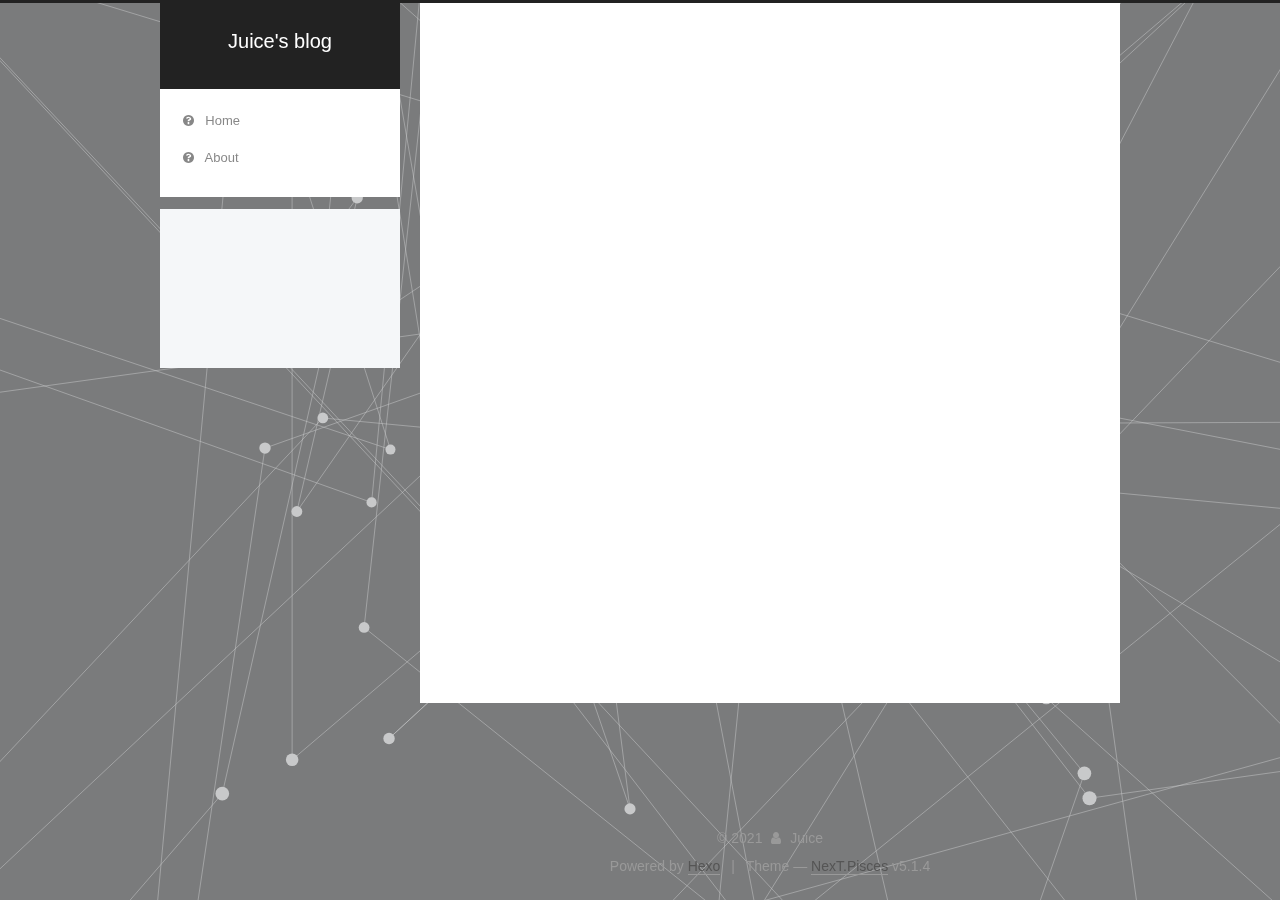
==== about/index.html @ dbc2d4f8 "Site updated: 2021-07-29 16:13:06" ====
<!DOCTYPE html>



  


<html class="theme-next pisces use-motion" lang="zh-CN">
<head>
  <meta charset="UTF-8"/>
<meta http-equiv="X-UA-Compatible" content="IE=edge" />
<meta name="viewport" content="width=device-width, initial-scale=1, maximum-scale=1"/>
<meta name="theme-color" content="#222">









<meta http-equiv="Cache-Control" content="no-transform" />
<meta http-equiv="Cache-Control" content="no-siteapp" />
















  
  
  <link href="/lib/fancybox/source/jquery.fancybox.css?v=2.1.5" rel="stylesheet" type="text/css" />







<link href="/lib/font-awesome/css/font-awesome.min.css?v=4.6.2" rel="stylesheet" type="text/css" />

<link href="/css/main.css?v=5.1.4" rel="stylesheet" type="text/css" />


  <link rel="apple-touch-icon" sizes="180x180" href="/images/apple-touch-icon-next.png?v=5.1.4">


  <link rel="icon" type="image/png" sizes="32x32" href="/images/favicon-32x32-next.png?v=5.1.4">


  <link rel="icon" type="image/png" sizes="16x16" href="/images/favicon-16x16-next.png?v=5.1.4">


  <link rel="mask-icon" href="/images/a.png?v=5.1.4" color="#222">





  <meta name="keywords" content="Hexo, NexT" />










<meta property="og:type" content="website">
<meta property="og:title" content="about">
<meta property="og:url" content="https://juicesyo.github.io/about/index.html">
<meta property="og:site_name" content="Juice&#39;s blog">
<meta property="og:locale" content="zh_CN">
<meta property="article:published_time" content="2021-07-29T08:11:57.000Z">
<meta property="article:modified_time" content="2021-07-29T08:11:57.492Z">
<meta property="article:author" content="Juice">
<meta name="twitter:card" content="summary">



<script type="text/javascript" id="hexo.configurations">
  var NexT = window.NexT || {};
  var CONFIG = {
    root: '',
    scheme: 'Pisces',
    version: '5.1.4',
    sidebar: {"position":"left","display":"post","offset":12,"b2t":false,"scrollpercent":false,"onmobile":false},
    fancybox: true,
    tabs: true,
    motion: {"enable":true,"async":false,"transition":{"post_block":"fadeIn","post_header":"slideDownIn","post_body":"slideDownIn","coll_header":"slideLeftIn","sidebar":"slideUpIn"}},
    duoshuo: {
      userId: '0',
      author: 'Author'
    },
    algolia: {
      applicationID: '',
      apiKey: '',
      indexName: '',
      hits: {"per_page":10},
      labels: {"input_placeholder":"Search for Posts","hits_empty":"We didn't find any results for the search: ${query}","hits_stats":"${hits} results found in ${time} ms"}
    }
  };
</script>



  <link rel="canonical" href="https://Juicesyo.github.io/about/"/>





  <title>about | Juice's blog</title>
  








<meta name="generator" content="Hexo 5.4.0"></head>

<body itemscope itemtype="http://schema.org/WebPage" lang="zh-CN">

  
  
    
  

  <div class="container sidebar-position-left page-post-detail">
    <div class="headband"></div>

    <header id="header" class="header" itemscope itemtype="http://schema.org/WPHeader">
      <div class="header-inner"><div class="site-brand-wrapper">
  <div class="site-meta ">
    

    <div class="custom-logo-site-title">
      <a href="/"  class="brand" rel="start">
        <span class="logo-line-before"><i></i></span>
        <span class="site-title">Juice's blog</span>
        <span class="logo-line-after"><i></i></span>
      </a>
    </div>
      
        <p class="site-subtitle"></p>
      
  </div>

  <div class="site-nav-toggle">
    <button>
      <span class="btn-bar"></span>
      <span class="btn-bar"></span>
      <span class="btn-bar"></span>
    </button>
  </div>
</div>

<nav class="site-nav">
  

  
    <ul id="menu" class="menu">
      
        
        <li class="menu-item menu-item-home">
          <a href="/" rel="section">
            
              <i class="menu-item-icon fa fa-fw fa-question-circle"></i> <br />
            
            Home
          </a>
        </li>
      
        
        <li class="menu-item menu-item-about">
          <a href="/about/" rel="section">
            
              <i class="menu-item-icon fa fa-fw fa-question-circle"></i> <br />
            
            About
          </a>
        </li>
      

      
    </ul>
  

  
</nav>



 </div>
    </header>

    <main id="main" class="main">
      <div class="main-inner">
        <div class="content-wrap">
          <div id="content" class="content">
            

  <div id="posts" class="posts-expand">
    
    
    
    <div class="post-block page">
      <header class="post-header">

	<h1 class="post-title" itemprop="name headline">about</h1>



</header>

      
      
      
      <div class="post-body">
        
        
          
        
      </div>
      
      
      
    </div>
    
    
    
  </div>


          </div>
          


          

  



        </div>
        
          
  
  <div class="sidebar-toggle">
    <div class="sidebar-toggle-line-wrap">
      <span class="sidebar-toggle-line sidebar-toggle-line-first"></span>
      <span class="sidebar-toggle-line sidebar-toggle-line-middle"></span>
      <span class="sidebar-toggle-line sidebar-toggle-line-last"></span>
    </div>
  </div>

  <aside id="sidebar" class="sidebar">
    
    <div class="sidebar-inner">

      

      

      <section class="site-overview-wrap sidebar-panel sidebar-panel-active">
        <div class="site-overview">
          <div class="site-author motion-element" itemprop="author" itemscope itemtype="http://schema.org/Person">
            
              <img class="site-author-image" itemprop="image"
                src="https://sdn.geekzu.org/avatar/91c33379341ba9c01e222bb5d0f9d7d6"
                alt="" />
            
              <p class="site-author-name" itemprop="name"></p>
              <p class="site-description motion-element" itemprop="description"></p>
          </div>

          <nav class="site-state motion-element">

            
              <div class="site-state-item site-state-posts">
              
                <a href="/archives">
              
                  <span class="site-state-item-count">2</span>
                  <span class="site-state-item-name">posts</span>
                </a>
              </div>
            

            

            
              
              
              <div class="site-state-item site-state-tags">
                
                  <span class="site-state-item-count">1</span>
                  <span class="site-state-item-name">tags</span>
                
              </div>
            

          </nav>

          

          
            <div class="links-of-author motion-element">
                
                  <span class="links-of-author-item">
                    <a href="https://github.com/Juicesyo" target="_blank" title="GitHub">
                      
                        <i class="fa fa-fw fa-github"></i>GitHub</a>
                  </span>
                
                  <span class="links-of-author-item">
                    <a href="mailto:315294716@qq.com" target="_blank" title="E-Mail">
                      
                        <i class="fa fa-fw fa-envelope"></i>E-Mail</a>
                  </span>
                
            </div>
          

          
          

          
          

          

        </div>
      </section>

      

      

    </div>
  </aside>


        
      </div>
    </main>

    <footer id="footer" class="footer">
      <div class="footer-inner">
        <div class="copyright">&copy; <span itemprop="copyrightYear">2021</span>
  <span class="with-love">
    <i class="fa fa-user"></i>
  </span>
  <span class="author" itemprop="copyrightHolder">Juice</span>

  
</div>


  <div class="powered-by">Powered by <a class="theme-link" target="_blank" href="https://hexo.io">Hexo</a></div>



  <span class="post-meta-divider">|</span>



  <div class="theme-info">Theme &mdash; <a class="theme-link" target="_blank" href="https://github.com/iissnan/hexo-theme-next">NexT.Pisces</a> v5.1.4</div>




        







        
      </div>
    </footer>

    
      <div class="back-to-top">
        <i class="fa fa-arrow-up"></i>
        
      </div>
    

    

  </div>

  

<script type="text/javascript">
  if (Object.prototype.toString.call(window.Promise) !== '[object Function]') {
    window.Promise = null;
  }
</script>









  






  
  







  
  
    <script type="text/javascript" src="/lib/jquery/index.js?v=2.1.3"></script>
  

  
  
    <script type="text/javascript" src="/lib/fastclick/lib/fastclick.min.js?v=1.0.6"></script>
  

  
  
    <script type="text/javascript" src="/lib/jquery_lazyload/jquery.lazyload.js?v=1.9.7"></script>
  

  
  
    <script type="text/javascript" src="/lib/velocity/velocity.min.js?v=1.2.1"></script>
  

  
  
    <script type="text/javascript" src="/lib/velocity/velocity.ui.min.js?v=1.2.1"></script>
  

  
  
    <script type="text/javascript" src="/lib/fancybox/source/jquery.fancybox.pack.js?v=2.1.5"></script>
  

  
  
    <script type="text/javascript" src="/lib/three/three.min.js"></script>
  

  
  
    <script type="text/javascript" src="/lib/three/canvas_lines.min.js"></script>
  


  


  <script type="text/javascript" src="/js/src/utils.js?v=5.1.4"></script>

  <script type="text/javascript" src="/js/src/motion.js?v=5.1.4"></script>



  
  


  <script type="text/javascript" src="/js/src/affix.js?v=5.1.4"></script>

  <script type="text/javascript" src="/js/src/schemes/pisces.js?v=5.1.4"></script>



  
  <script type="text/javascript" src="/js/src/scrollspy.js?v=5.1.4"></script>
<script type="text/javascript" src="/js/src/post-details.js?v=5.1.4"></script>



  


  <script type="text/javascript" src="/js/src/bootstrap.js?v=5.1.4"></script>



  


  




	





  





  












  





  

  

  

  
  

  

  

  

</body>
</html>
---- css/main.css ----
/* normalize.css v3.0.2 | MIT License | git.io/normalize */
html {
  font-family: sans-serif; /* 1 */
  -ms-text-size-adjust: 100%; /* 2 */
  -webkit-text-size-adjust: 100%; /* 2 */
}
body {
  margin: 0;
}
article,
aside,
details,
figcaption,
figure,
footer,
header,
hgroup,
main,
menu,
nav,
section,
summary {
  display: block;
}
audio,
canvas,
progress,
video {
  display: inline-block; /* 1 */
  vertical-align: baseline; /* 2 */
}
audio:not([controls]) {
  display: none;
  height: 0;
}
[hidden],
template {
  display: none;
}
a {
  background-color: transparent;
}
a:active,
a:hover {
  outline: 0;
}
abbr[title] {
  border-bottom: 1px dotted;
}
b,
strong {
  font-weight: bold;
}
dfn {
  font-style: italic;
}
h1 {
  font-size: 2em;
  margin: 0.67em 0;
}
mark {
  background: #ff0;
  color: #000;
}
small {
  font-size: 80%;
}
sub,
sup {
  font-size: 75%;
  line-height: 0;
  position: relative;
  vertical-align: baseline;
}
sup {
  top: -0.5em;
}
sub {
  bottom: -0.25em;
}
img {
  border: 0;
}
svg:not(:root) {
  overflow: hidden;
}
figure {
  margin: 1em 40px;
}
hr {
  -moz-box-sizing: content-box;
  box-sizing: content-box;
  height: 0;
}
pre {
  overflow: auto;
}
code,
kbd,
pre,
samp {
  font-family: monospace, monospace;
  font-size: 1em;
}
button,
input,
optgroup,
select,
textarea {
  color: inherit; /* 1 */
  font: inherit; /* 2 */
  margin: 0; /* 3 */
}
button {
  overflow: visible;
}
button,
select {
  text-transform: none;
}
button,
html input[type="button"],
input[type="reset"],
input[type="submit"] {
  -webkit-appearance: button; /* 2 */
  cursor: pointer; /* 3 */
}
button[disabled],
html input[disabled] {
  cursor: default;
}
button::-moz-focus-inner,
input::-moz-focus-inner {
  border: 0;
  padding: 0;
}
input {
  line-height: normal;
}
input[type="checkbox"],
input[type="radio"] {
  box-sizing: border-box; /* 1 */
  padding: 0; /* 2 */
}
input[type="number"]::-webkit-inner-spin-button,
input[type="number"]::-webkit-outer-spin-button {
  height: auto;
}
input[type="search"] {
  -webkit-appearance: textfield; /* 1 */
  -moz-box-sizing: content-box;
  -webkit-box-sizing: content-box; /* 2 */
  box-sizing: content-box;
}
input[type="search"]::-webkit-search-cancel-button,
input[type="search"]::-webkit-search-decoration {
  -webkit-appearance: none;
}
fieldset {
  border: 1px solid #c0c0c0;
  margin: 0 2px;
  padding: 0.35em 0.625em 0.75em;
}
legend {
  border: 0; /* 1 */
  padding: 0; /* 2 */
}
textarea {
  overflow: auto;
}
optgroup {
  font-weight: bold;
}
table {
  border-collapse: collapse;
  border-spacing: 0;
}
td,
th {
  padding: 0;
}
::selection {
  background: #262a30;
  color: #fff;
}
body {
  position: relative;
  font-family: 'Lato', "PingFang SC", "Microsoft YaHei", sans-serif;
  font-size: 14px;
  line-height: 2;
  color: #555;
  background: #f5f7f9;
}
@media (max-width: 767px) {
  body {
    padding-right: 0 !important;
  }
}
@media (min-width: 768px) and (max-width: 991px) {
  body {
    padding-right: 0 !important;
  }
}
@media (min-width: 1600px) {
  body {
    font-size: 16px;
  }
}
h1,
h2,
h3,
h4,
h5,
h6 {
  margin: 0;
  padding: 0;
  font-weight: bold;
  line-height: 1.5;
  font-family: 'Lato', "PingFang SC", "Microsoft YaHei", sans-serif;
}
h2,
h3,
h4,
h5,
h6 {
  margin: 20px 0 15px;
}
h1 {
  font-size: 22px;
}
@media (max-width: 767px) {
  h1 {
    font-size: 18px;
  }
}
h2 {
  font-size: 20px;
}
@media (max-width: 767px) {
  h2 {
    font-size: 16px;
  }
}
h3 {
  font-size: 18px;
}
@media (max-width: 767px) {
  h3 {
    font-size: 14px;
  }
}
h4 {
  font-size: 16px;
}
@media (max-width: 767px) {
  h4 {
    font-size: 12px;
  }
}
h5 {
  font-size: 14px;
}
@media (max-width: 767px) {
  h5 {
    font-size: 10px;
  }
}
h6 {
  font-size: 12px;
}
@media (max-width: 767px) {
  h6 {
    font-size: 8px;
  }
}
p {
  margin: 0 0 20px 0;
}
a {
  color: #555;
  text-decoration: none;
  outline: none;
  border-bottom: 1px solid #999;
  word-wrap: break-word;
}
a:hover {
  color: #222;
  border-bottom-color: #222;
}
blockquote {
  margin: 0;
  padding: 0;
}
img {
  display: block;
  margin: auto;
  max-width: 100%;
  height: auto;
}
hr {
  margin: 40px 0;
  height: 3px;
  border: none;
  background-color: #ddd;
  background-image: repeating-linear-gradient(-45deg, #fff, #fff 4px, transparent 4px, transparent 8px);
}
blockquote {
  padding: 0 15px;
  color: #666;
  border-left: 4px solid #ddd;
}
blockquote cite::before {
  content: "-";
  padding: 0 5px;
}
dt {
  font-weight: 700;
}
dd {
  margin: 0;
  padding: 0;
}
kbd {
  border: 1px solid #ccc;
  border-radius: 0.2em;
  box-shadow: 0.1em 0.1em 0.2em rgba(0,0,0,0.1);
  background-color: #f9f9f9;
  font-family: inherit;
  background-image: -webkit-linear-gradient(top, #eee, #fff, #eee);
  padding: 0.1em 0.3em;
  white-space: nowrap;
}
.text-left {
  text-align: left;
}
.text-center {
  text-align: center;
}
.text-right {
  text-align: right;
}
.text-justify {
  text-align: justify;
}
.text-nowrap {
  white-space: nowrap;
}
.text-lowercase {
  text-transform: lowercase;
}
.text-uppercase {
  text-transform: uppercase;
}
.text-capitalize {
  text-transform: capitalize;
}
.center-block {
  display: block;
  margin-left: auto;
  margin-right: auto;
}
.clearfix:before,
.clearfix:after {
  content: " ";
  display: table;
}
.clearfix:after {
  clear: both;
}
.pullquote {
  width: 45%;
}
.pullquote.left {
  float: left;
  margin-left: 5px;
  margin-right: 10px;
}
.pullquote.right {
  float: right;
  margin-left: 10px;
  margin-right: 5px;
}
.affix.affix.affix {
  position: fixed;
}
.translation {
  margin-top: -20px;
  font-size: 14px;
  color: #999;
}
.scrollbar-measure {
  width: 100px;
  height: 100px;
  overflow: scroll;
  position: absolute;
  top: -9999px;
}
.use-motion .motion-element {
  opacity: 0;
}
table {
  margin: 20px 0;
  width: 100%;
  border-collapse: collapse;
  border-spacing: 0;
  border: 1px solid #ddd;
  font-size: 14px;
  table-layout: fixed;
  word-wrap: break-all;
}
table>tbody>tr:nth-of-type(odd) {
  background-color: #f9f9f9;
}
table>tbody>tr:hover {
  background-color: #f5f5f5;
}
caption,
th,
td {
  padding: 8px;
  text-align: left;
  vertical-align: middle;
  font-weight: normal;
}
th,
td {
  border-bottom: 3px solid #ddd;
  border-right: 1px solid #eee;
}
th {
  padding-bottom: 10px;
  font-weight: 700;
}
td {
  border-bottom-width: 1px;
}
html,
body {
  height: 100%;
}
.container {
  position: relative;
  min-height: 100%;
}
.header-inner {
  margin: 0 auto;
  padding: 100px 0 70px;
  width: 700px;
}
@media (min-width: 1600px) {
  .container .header-inner {
    width: 900px;
  }
}
.main {
  padding-bottom: 150px;
}
.main-inner {
  margin: 0 auto;
  width: 700px;
}
@media (min-width: 1600px) {
  .container .main-inner {
    width: 900px;
  }
}
.footer {
  position: absolute;
  left: 0;
  bottom: 0;
  width: 100%;
  min-height: 50px;
}
.footer-inner {
  box-sizing: border-box;
  margin: 20px auto;
  width: 700px;
}
@media (min-width: 1600px) {
  .container .footer-inner {
    width: 900px;
  }
}
pre,
.highlight {
  overflow: auto;
  margin: 20px 0;
  padding: 0;
  font-size: 13px;
  color: #4d4d4c;
  background: #f7f7f7;
  line-height: 1.6;
}
pre,
code {
  font-family: consolas, Menlo, "PingFang SC", "Microsoft YaHei", monospace;
}
code {
  padding: 2px 4px;
  word-wrap: break-word;
  color: #555;
  background: #eee;
  border-radius: 3px;
  font-size: 13px;
}
pre {
  padding: 10px;
}
pre code {
  padding: 0;
  color: #4d4d4c;
  background: none;
  text-shadow: none;
}
.highlight {
  border-radius: 1px;
}
.highlight pre {
  border: none;
  margin: 0;
  padding: 10px 0;
}
.highlight table {
  margin: 0;
  width: auto;
  border: none;
}
.highlight td {
  border: none;
  padding: 0;
}
.highlight figcaption {
  font-size: 1em;
  color: #4d4d4c;
  line-height: 1em;
  margin-bottom: 1em;
}
.highlight figcaption:before,
.highlight figcaption:after {
  content: " ";
  display: table;
}
.highlight figcaption:after {
  clear: both;
}
.highlight figcaption a {
  float: right;
  color: #4d4d4c;
}
.highlight figcaption a:hover {
  border-bottom-color: #4d4d4c;
}
.highlight .gutter pre {
  padding-left: 10px;
  padding-right: 10px;
  color: #869194;
  text-align: right;
  background-color: #eff2f3;
}
.highlight .code pre {
  width: 100%;
  padding-left: 10px;
  padding-right: 10px;
  background-color: #f7f7f7;
}
.highlight .line {
  height: 20px;
}
.gutter {
  -webkit-user-select: none;
  -moz-user-select: none;
  -ms-user-select: none;
  user-select: none;
}
.gist table {
  width: auto;
}
.gist table td {
  border: none;
}
pre .deletion {
  background: #fdd;
}
pre .addition {
  background: #dfd;
}
pre .meta {
  color: #8959a8;
}
pre .comment {
  color: #8e908c;
}
pre .variable,
pre .attribute,
pre .tag,
pre .regexp,
pre .ruby .constant,
pre .xml .tag .title,
pre .xml .pi,
pre .xml .doctype,
pre .html .doctype,
pre .css .id,
pre .css .class,
pre .css .pseudo {
  color: #c82829;
}
pre .number,
pre .preprocessor,
pre .built_in,
pre .literal,
pre .params,
pre .constant,
pre .command {
  color: #f5871f;
}
pre .ruby .class .title,
pre .css .rules .attribute,
pre .string,
pre .value,
pre .inheritance,
pre .header,
pre .ruby .symbol,
pre .xml .cdata,
pre .special,
pre .number,
pre .formula {
  color: #718c00;
}
pre .title,
pre .css .hexcolor {
  color: #3e999f;
}
pre .function,
pre .python .decorator,
pre .python .title,
pre .ruby .function .title,
pre .ruby .title .keyword,
pre .perl .sub,
pre .javascript .title,
pre .coffeescript .title {
  color: #4271ae;
}
pre .keyword,
pre .javascript .function {
  color: #8959a8;
}
.full-image.full-image.full-image.full-image {
  border: none;
  max-width: 100%;
  width: auto;
  margin: 20px auto 25px;
}
@media (min-width: 992px) {
  .full-image.full-image.full-image.full-image {
    max-width: none;
    width: 118%;
    margin: 0 -9%;
  }
}
.blockquote-center,
.page-home .post-type-quote blockquote,
.page-post-detail .post-type-quote blockquote {
  position: relative;
  margin: 40px 0;
  padding: 0;
  border-left: none;
  text-align: center;
}
.blockquote-center::before,
.page-home .post-type-quote blockquote::before,
.page-post-detail .post-type-quote blockquote::before,
.blockquote-center::after,
.page-home .post-type-quote blockquote::after,
.page-post-detail .post-type-quote blockquote::after {
  position: absolute;
  content: ' ';
  display: block;
  width: 100%;
  height: 24px;
  opacity: 0.2;
  background-repeat: no-repeat;
  background-position: 0 -6px;
  background-size: 22px 22px;
}
.blockquote-center::before,
.page-home .post-type-quote blockquote::before,
.page-post-detail .post-type-quote blockquote::before {
  top: -20px;
  background-image: url("../images/quote-l.svg");
  border-top: 1px solid #ccc;
}
.blockquote-center::after,
.page-home .post-type-quote blockquote::after,
.page-post-detail .post-type-quote blockquote::after {
  bottom: -20px;
  background-image: url("../images/quote-r.svg");
  border-bottom: 1px solid #ccc;
  background-position: 100% 8px;
}
.blockquote-center p,
.page-home .post-type-quote blockquote p,
.page-post-detail .post-type-quote blockquote p,
.blockquote-center div,
.page-home .post-type-quote blockquote div,
.page-post-detail .post-type-quote blockquote div {
  text-align: center;
}
.post .post-body .group-picture img {
  box-sizing: border-box;
  padding: 0 3px;
  border: none;
}
.post .group-picture-row {
  overflow: hidden;
  margin-top: 6px;
}
.post .group-picture-row:first-child {
  margin-top: 0;
}
.post .group-picture-column {
  float: left;
}
.page-post-detail .post-body .group-picture-column {
  float: none;
  margin-top: 10px;
  width: auto !important;
}
.page-post-detail .post-body .group-picture-column img {
  margin: 0 auto;
}
.page-archive .group-picture-container {
  overflow: hidden;
}
.page-archive .group-picture-row {
  float: left;
}
.page-archive .group-picture-row:first-child {
  margin-top: 6px;
}
.page-archive .group-picture-column {
  max-width: 150px;
  max-height: 150px;
}
.post-body .note {
  position: relative;
  padding: 15px;
  margin-bottom: 20px;
  border: 1px solid #eee;
  border-left-width: 5px;
  border-radius: 3px;
}
.post-body .note h2,
.post-body .note h3,
.post-body .note h4,
.post-body .note h5,
.post-body .note h6 {
  margin-top: 0;
  margin-bottom: 0;
  border-bottom: initial;
  padding-top: 0 !important;
}
.post-body .note p:first-child,
.post-body .note ul:first-child,
.post-body .note ol:first-child,
.post-body .note table:first-child,
.post-body .note pre:first-child,
.post-body .note blockquote:first-child {
  margin-top: 0;
}
.post-body .note p:last-child,
.post-body .note ul:last-child,
.post-body .note ol:last-child,
.post-body .note table:last-child,
.post-body .note pre:last-child,
.post-body .note blockquote:last-child {
  margin-bottom: 0;
}
.post-body .note.default {
  border-left-color: #777;
}
.post-body .note.default h2,
.post-body .note.default h3,
.post-body .note.default h4,
.post-body .note.default h5,
.post-body .note.default h6 {
  color: #777;
}
.post-body .note.primary {
  border-left-color: #6f42c1;
}
.post-body .note.primary h2,
.post-body .note.primary h3,
.post-body .note.primary h4,
.post-body .note.primary h5,
.post-body .note.primary h6 {
  color: #6f42c1;
}
.post-body .note.info {
  border-left-color: #428bca;
}
.post-body .note.info h2,
.post-body .note.info h3,
.post-body .note.info h4,
.post-body .note.info h5,
.post-body .note.info h6 {
  color: #428bca;
}
.post-body .note.success {
  border-left-color: #5cb85c;
}
.post-body .note.success h2,
.post-body .note.success h3,
.post-body .note.success h4,
.post-body .note.success h5,
.post-body .note.success h6 {
  color: #5cb85c;
}
.post-body .note.warning {
  border-left-color: #f0ad4e;
}
.post-body .note.warning h2,
.post-body .note.warning h3,
.post-body .note.warning h4,
.post-body .note.warning h5,
.post-body .note.warning h6 {
  color: #f0ad4e;
}
.post-body .note.danger {
  border-left-color: #d9534f;
}
.post-body .note.danger h2,
.post-body .note.danger h3,
.post-body .note.danger h4,
.post-body .note.danger h5,
.post-body .note.danger h6 {
  color: #d9534f;
}
.post-body .label {
  display: inline;
  padding: 0 2px;
  white-space: nowrap;
}
.post-body .label.default {
  background-color: #f0f0f0;
}
.post-body .label.primary {
  background-color: #efe6f7;
}
.post-body .label.info {
  background-color: #e5f2f8;
}
.post-body .label.success {
  background-color: #e7f4e9;
}
.post-body .label.warning {
  background-color: #fcf6e1;
}
.post-body .label.danger {
  background-color: #fae8eb;
}
.post-body .tabs {
  position: relative;
  display: block;
  margin-bottom: 20px;
  padding-top: 10px;
}
.post-body .tabs ul.nav-tabs {
  margin: 0;
  padding: 0;
  display: flex;
  margin-bottom: -1px;
}
@media (max-width: 413px) {
  .post-body .tabs ul.nav-tabs {
    display: block;
    margin-bottom: 5px;
  }
}
.post-body .tabs ul.nav-tabs li.tab {
  list-style-type: none !important;
  margin: 0 0.25em 0 0;
  border-top: 3px solid transparent;
  border-left: 1px solid transparent;
  border-right: 1px solid transparent;
}
@media (max-width: 413px) {
  .post-body .tabs ul.nav-tabs li.tab {
    margin: initial;
    border-top: 1px solid transparent;
    border-left: 3px solid transparent;
    border-right: 1px solid transparent;
    border-bottom: 1px solid transparent;
  }
}
.post-body .tabs ul.nav-tabs li.tab a {
  outline: 0;
  border-bottom: initial;
  display: block;
  line-height: 1.8em;
  padding: 0.25em 0.75em;
  transition-duration: 0.2s;
  transition-timing-function: ease-out;
  transition-delay: 0s;
}
.post-body .tabs ul.nav-tabs li.tab a i {
  width: 1.285714285714286em;
}
.post-body .tabs ul.nav-tabs li.tab.active {
  border-top: 3px solid #fc6423;
  border-left: 1px solid #ddd;
  border-right: 1px solid #ddd;
  background-color: #fff;
}
@media (max-width: 413px) {
  .post-body .tabs ul.nav-tabs li.tab.active {
    border-top: 1px solid #ddd;
    border-left: 3px solid #fc6423;
    border-right: 1px solid #ddd;
    border-bottom: 1px solid #ddd;
  }
}
.post-body .tabs ul.nav-tabs li.tab.active a {
  cursor: default;
  color: #555;
}
.post-body .tabs .tab-content {
  background-color: #fff;
}
.post-body .tabs .tab-content .tab-pane {
  border: 1px solid #ddd;
  padding: 20px 20px 0 20px;
}
.post-body .tabs .tab-content .tab-pane:not(.active) {
  display: none !important;
}
.post-body .tabs .tab-content .tab-pane.active {
  display: block !important;
}
.btn {
  display: inline-block;
  padding: 0 20px;
  font-size: 14px;
  color: #555;
  background: #fff;
  border: 2px solid #555;
  text-decoration: none;
  border-radius: 2px;
  transition-property: background-color;
  transition-duration: 0.2s;
  transition-timing-function: ease-in-out;
  transition-delay: 0s;
  line-height: 2;
}
.btn:hover {
  border-color: #222;
  color: #fff;
  background: #222;
}
.btn +.btn {
  margin: 0 0 8px 8px;
}
.btn .fa-fw {
  width: 1.285714285714286em;
  text-align: left;
}
.btn-bar {
  display: block;
  width: 22px;
  height: 2px;
  background: #555;
  border-radius: 1px;
}
.btn-bar+.btn-bar {
  margin-top: 4px;
}
.pagination {
  margin: 120px 0 40px;
  text-align: center;
  border-top: 1px solid #eee;
}
.page-number-basic,
.pagination .prev,
.pagination .next,
.pagination .page-number,
.pagination .space {
  display: inline-block;
  position: relative;
  top: -1px;
  margin: 0 10px;
  padding: 0 11px;
}
@media (max-width: 767px) {
  .page-number-basic,
  .pagination .prev,
  .pagination .next,
  .pagination .page-number,
  .pagination .space {
    margin: 0 5px;
  }
}
.pagination .prev,
.pagination .next,
.pagination .page-number {
  border-bottom: 0;
  border-top: 1px solid #eee;
  transition-property: border-color;
  transition-duration: 0.2s;
  transition-timing-function: ease-in-out;
  transition-delay: 0s;
}
.pagination .prev:hover,
.pagination .next:hover,
.pagination .page-number:hover {
  border-top-color: #222;
}
.pagination .space {
  padding: 0;
  margin: 0;
}
.pagination .prev {
  margin-left: 0;
}
.pagination .next {
  margin-right: 0;
}
.pagination .page-number.current {
  color: #fff;
  background: #ccc;
  border-top-color: #ccc;
}
@media (max-width: 767px) {
  .pagination {
    border-top: none;
  }
  .pagination .prev,
  .pagination .next,
  .pagination .page-number {
    margin-bottom: 10px;
    border-top: 0;
    border-bottom: 1px solid #eee;
    padding: 0 10px;
  }
  .pagination .prev:hover,
  .pagination .next:hover,
  .pagination .page-number:hover {
    border-bottom-color: #222;
  }
}
.comments {
  margin: 60px 20px 0;
}
.tag-cloud {
  text-align: center;
}
.tag-cloud a {
  display: inline-block;
  margin: 10px;
}
.back-to-top {
  box-sizing: border-box;
  position: fixed;
  bottom: -100px;
  right: 30px;
  z-index: 1050;
  padding: 0 6px;
  width: 24px;
  background: #222;
  font-size: 12px;
  opacity: 0.6;
  color: #fff;
  cursor: pointer;
  text-align: center;
  -webkit-transform: translateZ(0);
  transition-property: bottom;
  transition-duration: 0.2s;
  transition-timing-function: ease-in-out;
  transition-delay: 0s;
}
@media (min-width: 768px) and (max-width: 991px) {
  .back-to-top {
    display: none !important;
  }
}
@media (max-width: 767px) {
  .back-to-top {
    display: none !important;
  }
}
.back-to-top.back-to-top-on {
  bottom: 30px;
}
.header {
  background: transparent;
}
.header-inner {
  position: relative;
}
.headband {
  height: 3px;
  background: #222;
}
.site-meta {
  margin: 0;
  text-align: center;
}
@media (max-width: 767px) {
  .site-meta {
    text-align: center;
  }
}
.brand {
  position: relative;
  display: inline-block;
  padding: 0 40px;
  color: #fff;
  background: #222;
  border-bottom: none;
}
.brand:hover {
  color: #fff;
}
.logo {
  display: inline-block;
  margin-right: 5px;
  line-height: 36px;
  vertical-align: top;
}
.site-title {
  display: inline-block;
  vertical-align: top;
  line-height: 36px;
  font-size: 20px;
  font-weight: normal;
  font-family: 'Lato', "PingFang SC", "Microsoft YaHei", sans-serif;
}
.site-subtitle {
  margin-top: 10px;
  font-size: 13px;
  color: #ddd;
}
.use-motion .brand {
  opacity: 0;
}
.use-motion .logo,
.use-motion .site-title,
.use-motion .site-subtitle {
  opacity: 0;
  position: relative;
  top: -10px;
}
.site-nav-toggle {
  display: none;
  position: absolute;
  top: 10px;
  left: 10px;
}
@media (max-width: 767px) {
  .site-nav-toggle {
    display: block;
  }
}
.site-nav-toggle button {
  margin-top: 2px;
  padding: 9px 10px;
  background: transparent;
  border: none;
}
@media (max-width: 767px) {
  .site-nav {
    display: none;
    margin: 0 -10px;
    padding: 0 10px;
    clear: both;
    border-top: 1px solid #ddd;
  }
}
@media (min-width: 768px) and (max-width: 991px) {
  .site-nav {
    display: block !important;
  }
}
@media (min-width: 992px) {
  .site-nav {
    display: block !important;
  }
}
.menu {
  margin-top: 20px;
  padding-left: 0;
  text-align: center;
}
.menu .menu-item {
  display: inline-block;
  margin: 0 10px;
  list-style: none;
}
@media screen and (max-width: 767px) {
  .menu .menu-item {
    margin-top: 10px;
  }
}
.menu .menu-item a {
  display: block;
  font-size: 13px;
  line-height: inherit;
  border-bottom: 1px solid transparent;
  transition-property: border-color;
  transition-duration: 0.2s;
  transition-timing-function: ease-in-out;
  transition-delay: 0s;
}
.menu .menu-item a:hover,
.menu-item-active a {
  border-bottom-color: #222;
}
.menu .menu-item .fa {
  margin-right: 5px;
}
.use-motion .menu-item {
  opacity: 0;
}
.post-body {
  font-family: 'Lato', "PingFang SC", "Microsoft YaHei", sans-serif;
}
@media (max-width: 767px) {
  .post-body {
    word-break: break-word;
  }
}
.post-body .fancybox img {
  display: block !important;
  margin: 0 auto;
  cursor: pointer;
  cursor: zoom-in;
  cursor: -webkit-zoom-in;
}
.post-body .image-caption,
.post-body .figure .caption {
  margin: -20px auto 15px;
  text-align: center;
  font-size: 14px;
  color: #999;
  font-weight: bold;
  line-height: 1;
}
.post-sticky-flag {
  display: inline-block;
  font-size: 16px;
  -ms-transform: rotate(30deg);
  -webkit-transform: rotate(30deg);
  -moz-transform: rotate(30deg);
  -ms-transform: rotate(30deg);
  -o-transform: rotate(30deg);
  transform: rotate(30deg);
}
.use-motion .post-block,
.use-motion .pagination,
.use-motion .comments {
  opacity: 0;
}
.use-motion .post-header {
  opacity: 0;
}
.use-motion .post-body {
  opacity: 0;
}
.use-motion .collection-title {
  opacity: 0;
}
.posts-expand {
  padding-top: 40px;
}
@media (max-width: 767px) {
  .posts-expand {
    margin: 0 20px;
  }
  .post-body pre .gutter pre {
    padding-right: 10px;
  }
  .post-body .highlight {
    margin-left: 0px;
    margin-right: 0px;
    padding: 0;
  }
  .post-body .highlight .gutter pre {
    padding-right: 10px;
  }
}
@media (min-width: 992px) {
  .posts-expand .post-body {
    text-align: justify;
  }
}
.posts-expand .post-body h2,
.posts-expand .post-body h3,
.posts-expand .post-body h4,
.posts-expand .post-body h5,
.posts-expand .post-body h6 {
  padding-top: 10px;
}
.posts-expand .post-body h2 .header-anchor,
.posts-expand .post-body h3 .header-anchor,
.posts-expand .post-body h4 .header-anchor,
.posts-expand .post-body h5 .header-anchor,
.posts-expand .post-body h6 .header-anchor {
  float: right;
  margin-left: 10px;
  color: #ccc;
  border-bottom-style: none;
  visibility: hidden;
}
.posts-expand .post-body h2 .header-anchor:hover,
.posts-expand .post-body h3 .header-anchor:hover,
.posts-expand .post-body h4 .header-anchor:hover,
.posts-expand .post-body h5 .header-anchor:hover,
.posts-expand .post-body h6 .header-anchor:hover {
  color: inherit;
}
.posts-expand .post-body h2:hover .header-anchor,
.posts-expand .post-body h3:hover .header-anchor,
.posts-expand .post-body h4:hover .header-anchor,
.posts-expand .post-body h5:hover .header-anchor,
.posts-expand .post-body h6:hover .header-anchor {
  visibility: visible;
}
.posts-expand .post-body ul li {
  list-style: circle;
}
.posts-expand .post-body img {
  box-sizing: border-box;
  margin: auto;
  padding: 3px;
  border: 1px solid #ddd;
}
.posts-expand .post-body .fancybox img {
  margin: 0 auto 25px;
}
@media (max-width: 767px) {
  .posts-collapse {
    margin: 0 20px;
  }
  .posts-collapse .post-title,
  .posts-collapse .post-meta {
    display: block;
    width: auto;
    text-align: left;
  }
}
.posts-collapse {
  position: relative;
  z-index: 1010;
  margin-left: 55px;
}
.posts-collapse::after {
  content: " ";
  position: absolute;
  top: 20px;
  left: 0;
  margin-left: -2px;
  width: 4px;
  height: 100%;
  background: #f5f5f5;
  z-index: -1;
}
@media (max-width: 767px) {
  .posts-collapse {
    margin: 0 20px;
  }
}
.posts-collapse .collection-title {
  position: relative;
  margin: 60px 0;
}
.posts-collapse .collection-title h1,
.posts-collapse .collection-title h2 {
  margin-left: 20px;
}
.posts-collapse .collection-title small {
  color: #bbb;
  margin-left: 5px;
}
.posts-collapse .collection-title::before {
  content: " ";
  position: absolute;
  left: 0;
  top: 50%;
  margin-left: -4px;
  margin-top: -4px;
  width: 8px;
  height: 8px;
  background: #bbb;
  border-radius: 50%;
}
.posts-collapse .post {
  margin: 30px 0;
}
.posts-collapse .post-header {
  position: relative;
  transition-duration: 0.2s;
  transition-timing-function: ease-in-out;
  transition-delay: 0s;
  transition-property: border;
  border-bottom: 1px dashed #ccc;
}
.posts-collapse .post-header::before {
  content: " ";
  position: absolute;
  left: 0;
  top: 12px;
  width: 6px;
  height: 6px;
  margin-left: -4px;
  background: #bbb;
  border-radius: 50%;
  border: 1px solid #fff;
  transition-duration: 0.2s;
  transition-timing-function: ease-in-out;
  transition-delay: 0s;
  transition-property: background;
}
.posts-collapse .post-header:hover {
  border-bottom-color: #666;
}
.posts-collapse .post-header:hover::before {
  background: #222;
}
.posts-collapse .post-meta {
  position: absolute;
  font-size: 12px;
  left: 20px;
  top: 5px;
}
.posts-collapse .post-comments-count {
  display: none;
}
.posts-collapse .post-title {
  margin-left: 60px;
  font-size: 16px;
  font-weight: normal;
  line-height: inherit;
}
.posts-collapse .post-title::after {
  margin-left: 3px;
  opacity: 0.6;
}
.posts-collapse .post-title a {
  color: #666;
  border-bottom: none;
}
.page-home .post-type-quote .post-header,
.page-post-detail .post-type-quote .post-header,
.page-home .post-type-quote .post-tags,
.page-post-detail .post-type-quote .post-tags {
  display: none;
}
.posts-expand .post-title {
  text-align: center;
  word-break: break-word;
  font-weight: 400;
}
.posts-expand .post-title-link {
  display: inline-block;
  position: relative;
  color: #555;
  border-bottom: none;
  line-height: 1.2;
  vertical-align: top;
}
.posts-expand .post-title-link::before {
  content: "";
  position: absolute;
  width: 100%;
  height: 2px;
  bottom: 0;
  left: 0;
  background-color: #000;
  visibility: hidden;
  -webkit-transform: scaleX(0);
  -moz-transform: scaleX(0);
  -ms-transform: scaleX(0);
  -o-transform: scaleX(0);
  transform: scaleX(0);
  transition-duration: 0.2s;
  transition-timing-function: ease-in-out;
  transition-delay: 0s;
}
.posts-expand .post-title-link:hover::before {
  visibility: visible;
  -webkit-transform: scaleX(1);
  -moz-transform: scaleX(1);
  -ms-transform: scaleX(1);
  -o-transform: scaleX(1);
  transform: scaleX(1);
}
.posts-expand .post-title-link .fa {
  font-size: 16px;
}
.posts-expand .post-meta {
  margin: 3px 0 60px 0;
  color: #999;
  font-family: 'Lato', "PingFang SC", "Microsoft YaHei", sans-serif;
  font-size: 12px;
  text-align: center;
}
.posts-expand .post-meta .post-category-list {
  display: inline-block;
  margin: 0;
  padding: 3px;
}
.posts-expand .post-meta .post-category-list-link {
  color: #999;
}
.posts-expand .post-meta .post-description {
  font-size: 14px;
  margin-top: 2px;
}
.post-meta-divider {
  margin: 0 0.5em;
}
.post-meta-item-icon {
  margin-right: 3px;
}
@media (min-width: 768px) and (max-width: 991px) {
  .post-meta-item-icon {
    display: inline-block;
  }
}
@media (max-width: 767px) {
  .post-meta-item-icon {
    display: inline-block;
  }
}
@media (min-width: 768px) and (max-width: 991px) {
  .post-meta-item-text {
    display: none;
  }
}
@media (max-width: 767px) {
  .post-meta-item-text {
    display: none;
  }
}
@media (max-width: 767px) {
  .posts-expand .post-comments-count {
    display: none;
  }
}
.post-button {
  margin-top: 40px;
}
.posts-expand .post-tags {
  margin-top: 40px;
  text-align: center;
}
.posts-expand .post-tags a {
  display: inline-block;
  margin-right: 10px;
  font-size: 13px;
}
.post-nav {
  display: table;
  margin-top: 15px;
  width: 100%;
  border-top: 1px solid #eee;
}
.post-nav-divider {
  display: table-cell;
  width: 10%;
}
.post-nav-item {
  display: table-cell;
  padding: 10px 0 0 0;
  width: 45%;
  vertical-align: top;
}
.post-nav-item a {
  position: relative;
  display: block;
  line-height: 25px;
  font-size: 14px;
  color: #555;
  border-bottom: none;
}
.post-nav-item a:hover {
  color: #222;
  border-bottom: none;
}
.post-nav-item a:active {
  top: 2px;
}
.post-nav-item .fa {
  position: absolute;
  top: 8px;
  left: 0;
  font-size: 12px;
}
.post-nav-next a {
  padding-left: 15px;
}
.post-nav-prev {
  text-align: right;
}
.post-nav-prev a {
  padding-right: 15px;
}
.post-nav-prev .fa {
  right: 0;
  left: auto;
}
.posts-expand .post-eof {
  display: block;
  margin: 80px auto 60px;
  width: 8%;
  height: 1px;
  background: #ccc;
  text-align: center;
}
.post:last-child .post-eof.post-eof.post-eof {
  display: none;
}
.post-gallery {
  display: table;
  table-layout: fixed;
  width: 100%;
  border-collapse: separate;
}
.post-gallery-row {
  display: table-row;
}
.post-gallery .post-gallery-img {
  display: table-cell;
  text-align: center;
  vertical-align: middle;
  border: none;
}
.post-gallery .post-gallery-img img {
  max-width: 100%;
  max-height: 100%;
  border: none;
}
.fancybox-close,
.fancybox-close:hover {
  border: none;
}
.rtl.post-body p,
.rtl.post-body a,
.rtl.post-body h1,
.rtl.post-body h2,
.rtl.post-body h3,
.rtl.post-body h4,
.rtl.post-body h5,
.rtl.post-body h6,
.rtl.post-body li,
.rtl.post-body ul,
.rtl.post-body ol {
  direction: rtl;
  font-family: UKIJ Ekran;
}
.rtl.post-title {
  font-family: UKIJ Ekran;
}
.sidebar {
  position: fixed;
  right: 0;
  top: 0;
  bottom: 0;
  width: 0;
  z-index: 1040;
  box-shadow: inset 0 2px 6px #000;
  background: #222;
  -webkit-transform: translateZ(0);
}
.sidebar a {
  color: #999;
  border-bottom-color: #555;
}
.sidebar a:hover {
  color: #eee;
}
@media (min-width: 768px) and (max-width: 991px) {
  .sidebar {
    display: none !important;
  }
}
@media (max-width: 767px) {
  .sidebar {
    display: none !important;
  }
}
.sidebar-inner {
  position: relative;
  padding: 20px 10px;
  color: #999;
  text-align: center;
}
.site-overview-wrap {
  overflow: hidden;
}
.site-overview {
  overflow-y: auto;
  overflow-x: hidden;
}
.sidebar-toggle {
  position: fixed;
  right: 30px;
  bottom: 45px;
  width: 14px;
  height: 14px;
  padding: 5px;
  background: #222;
  line-height: 0;
  z-index: 1050;
  cursor: pointer;
  -webkit-transform: translateZ(0);
}
@media (min-width: 768px) and (max-width: 991px) {
  .sidebar-toggle {
    display: none !important;
  }
}
@media (max-width: 767px) {
  .sidebar-toggle {
    display: none !important;
  }
}
.sidebar-toggle-line {
  position: relative;
  display: inline-block;
  vertical-align: top;
  height: 2px;
  width: 100%;
  background: #fff;
  margin-top: 3px;
}
.sidebar-toggle-line:first-child {
  margin-top: 0;
}
.site-author-image {
  display: block;
  margin: 0 auto;
  padding: 2px;
  max-width: 120px;
  height: auto;
  border: 1px solid #eee;
}
.site-author-name {
  margin: 0;
  text-align: center;
  color: #222;
  font-weight: 600;
}
.site-description {
  margin-top: 0;
  text-align: center;
  font-size: 13px;
  color: #999;
}
.site-state {
  overflow: hidden;
  line-height: 1.4;
  white-space: nowrap;
  text-align: center;
}
.site-state-item {
  display: inline-block;
  padding: 0 15px;
  border-left: 1px solid #eee;
}
.site-state-item:first-child {
  border-left: none;
}
.site-state-item a {
  border-bottom: none;
}
.site-state-item-count {
  display: block;
  text-align: center;
  color: inherit;
  font-weight: 600;
  font-size: 16px;
}
.site-state-item-name {
  font-size: 13px;
  color: #999;
}
.feed-link {
  margin-top: 20px;
}
.feed-link a {
  display: inline-block;
  padding: 0 15px;
  color: #fc6423;
  border: 1px solid #fc6423;
  border-radius: 4px;
}
.feed-link a i {
  color: #fc6423;
  font-size: 14px;
}
.feed-link a:hover {
  color: #fff;
  background: #fc6423;
}
.feed-link a:hover i {
  color: #fff;
}
.links-of-author {
  margin-top: 20px;
}
.links-of-author a {
  display: inline-block;
  vertical-align: middle;
  margin-right: 10px;
  margin-bottom: 10px;
  border-bottom-color: #555;
  font-size: 13px;
}
.links-of-author a:before {
  display: inline-block;
  vertical-align: middle;
  margin-right: 3px;
  content: " ";
  width: 4px;
  height: 4px;
  border-radius: 50%;
  background: #1cffbd;
}
.links-of-blogroll {
  font-size: 13px;
}
.links-of-blogroll-title {
  margin-top: 20px;
  font-size: 14px;
  font-weight: 600;
}
.links-of-blogroll-list {
  margin: 0;
  padding: 0;
  list-style: none;
}
.links-of-blogroll-item {
  padding: 2px 10px;
}
.links-of-blogroll-item a {
  max-width: 280px;
  box-sizing: border-box;
  display: inline-block;
  overflow: hidden;
  white-space: nowrap;
  text-overflow: ellipsis;
}
.sidebar-nav {
  margin: 0 0 20px;
  padding-left: 0;
}
.sidebar-nav li {
  display: inline-block;
  cursor: pointer;
  border-bottom: 1px solid transparent;
  font-size: 14px;
  color: #555;
}
.sidebar-nav li:hover {
  color: #fc6423;
}
.page-post-detail .sidebar-nav-toc {
  padding: 0 5px;
}
.page-post-detail .sidebar-nav-overview {
  margin-left: 10px;
}
.sidebar-nav .sidebar-nav-active {
  color: #fc6423;
  border-bottom-color: #fc6423;
}
.sidebar-nav .sidebar-nav-active:hover {
  color: #fc6423;
}
.sidebar-panel {
  display: none;
}
.sidebar-panel-active {
  display: block;
}
.post-toc-empty {
  font-size: 14px;
  color: #666;
}
.post-toc-wrap {
  overflow: hidden;
}
.post-toc {
  overflow: auto;
}
.post-toc ol {
  margin: 0;
  padding: 0 2px 5px 10px;
  text-align: left;
  list-style: none;
  font-size: 14px;
}
.post-toc ol > ol {
  padding-left: 0;
}
.post-toc ol a {
  transition-duration: 0.2s;
  transition-timing-function: ease-in-out;
  transition-delay: 0s;
  transition-property: all;
  color: #666;
  border-bottom-color: #ccc;
}
.post-toc ol a:hover {
  color: #000;
  border-bottom-color: #000;
}
.post-toc .nav-item {
  overflow: hidden;
  text-overflow: ellipsis;
  text-align: justify;
  white-space: nowrap;
  line-height: 1.8;
}
.post-toc .nav .nav-child {
  display: none;
}
.post-toc .nav .active > .nav-child {
  display: block;
}
.post-toc .nav .active-current > .nav-child {
  display: block;
}
.post-toc .nav .active-current > .nav-child > .nav-item {
  display: block;
}
.post-toc .nav .active > a {
  color: #fc6423;
  border-bottom-color: #fc6423;
}
.post-toc .nav .active-current > a {
  color: #fc6423;
}
.post-toc .nav .active-current > a:hover {
  color: #fc6423;
}
.footer {
  font-size: 14px;
  color: #999;
}
.footer img {
  border: none;
}
.footer-inner {
  text-align: center;
}
.with-love {
  display: inline-block;
  margin: 0 5px;
}
.powered-by,
.theme-info {
  display: inline-block;
}
.cc-license {
  margin-top: 10px;
  text-align: center;
}
.cc-license .cc-opacity {
  opacity: 0.7;
  border-bottom: none;
}
.cc-license .cc-opacity:hover {
  opacity: 0.9;
}
.cc-license img {
  display: inline-block;
}
.theme-next #ds-thread #ds-reset {
  color: #555;
}
.theme-next #ds-thread #ds-reset .ds-replybox {
  margin-bottom: 30px;
}
.theme-next #ds-thread #ds-reset .ds-replybox .ds-avatar,
.theme-next #ds-reset .ds-avatar img {
  box-shadow: none;
}
.theme-next #ds-thread #ds-reset .ds-textarea-wrapper {
  border-color: #c7d4e1;
  background: none;
  border-top-right-radius: 3px;
  border-top-left-radius: 3px;
}
.theme-next #ds-thread #ds-reset .ds-textarea-wrapper textarea {
  height: 60px;
}
.theme-next #ds-reset .ds-rounded-top {
  border-radius: 0;
}
.theme-next #ds-thread #ds-reset .ds-post-toolbar {
  box-sizing: border-box;
  border: 1px solid #c7d4e1;
  background: #f6f8fa;
}
.theme-next #ds-thread #ds-reset .ds-post-options {
  height: 40px;
  border: none;
  background: none;
}
.theme-next #ds-thread #ds-reset .ds-toolbar-buttons {
  top: 11px;
}
.theme-next #ds-thread #ds-reset .ds-sync {
  top: 5px;
}
.theme-next #ds-thread #ds-reset .ds-post-button {
  top: 4px;
  right: 5px;
  width: 90px;
  height: 30px;
  border: 1px solid #c5ced7;
  border-radius: 3px;
  background-image: linear-gradient(#fbfbfc, #f5f7f9);
  color: #60676d;
}
.theme-next #ds-thread #ds-reset .ds-post-button:hover {
  background-position: 0 -30px;
  color: #60676d;
}
.theme-next #ds-thread #ds-reset .ds-comments-info {
  padding: 10px 0;
}
.theme-next #ds-thread #ds-reset .ds-sort {
  display: none;
}
.theme-next #ds-thread #ds-reset li.ds-tab a.ds-current {
  border: none;
  background: #f6f8fa;
  color: #60676d;
}
.theme-next #ds-thread #ds-reset li.ds-tab a.ds-current:hover {
  background-color: #e9f0f7;
  color: #60676d;
}
.theme-next #ds-thread #ds-reset li.ds-tab a {
  border-radius: 2px;
  padding: 5px;
}
.theme-next #ds-thread #ds-reset .ds-login-buttons p {
  color: #999;
  line-height: 36px;
}
.theme-next #ds-thread #ds-reset .ds-login-buttons .ds-service-list li {
  height: 28px;
}
.theme-next #ds-thread #ds-reset .ds-service-list a {
  background: none;
  padding: 5px;
  border: 1px solid;
  border-radius: 3px;
  text-align: center;
}
.theme-next #ds-thread #ds-reset .ds-service-list a:hover {
  color: #fff;
  background: #666;
}
.theme-next #ds-thread #ds-reset .ds-service-list .ds-weibo {
  color: #fc9b00;
  border-color: #fc9b00;
}
.theme-next #ds-thread #ds-reset .ds-service-list .ds-weibo:hover {
  background: #fc9b00;
}
.theme-next #ds-thread #ds-reset .ds-service-list .ds-qq {
  color: #60a3ec;
  border-color: #60a3ec;
}
.theme-next #ds-thread #ds-reset .ds-service-list .ds-qq:hover {
  background: #60a3ec;
}
.theme-next #ds-thread #ds-reset .ds-service-list .ds-renren {
  color: #2e7ac4;
  border-color: #2e7ac4;
}
.theme-next #ds-thread #ds-reset .ds-service-list .ds-renren:hover {
  background: #2e7ac4;
}
.theme-next #ds-thread #ds-reset .ds-service-list .ds-douban {
  color: #37994c;
  border-color: #37994c;
}
.theme-next #ds-thread #ds-reset .ds-service-list .ds-douban:hover {
  background: #37994c;
}
.theme-next #ds-thread #ds-reset .ds-service-list .ds-kaixin {
  color: #fef20d;
  border-color: #fef20d;
}
.theme-next #ds-thread #ds-reset .ds-service-list .ds-kaixin:hover {
  background: #fef20d;
}
.theme-next #ds-thread #ds-reset .ds-service-list .ds-netease {
  color: #f00;
  border-color: #f00;
}
.theme-next #ds-thread #ds-reset .ds-service-list .ds-netease:hover {
  background: #f00;
}
.theme-next #ds-thread #ds-reset .ds-service-list .ds-sohu {
  color: #ffcb05;
  border-color: #ffcb05;
}
.theme-next #ds-thread #ds-reset .ds-service-list .ds-sohu:hover {
  background: #ffcb05;
}
.theme-next #ds-thread #ds-reset .ds-service-list .ds-baidu {
  color: #2831e0;
  border-color: #2831e0;
}
.theme-next #ds-thread #ds-reset .ds-service-list .ds-baidu:hover {
  background: #2831e0;
}
.theme-next #ds-thread #ds-reset .ds-service-list .ds-google {
  color: #166bec;
  border-color: #166bec;
}
.theme-next #ds-thread #ds-reset .ds-service-list .ds-google:hover {
  background: #166bec;
}
.theme-next #ds-thread #ds-reset .ds-service-list .ds-weixin {
  color: #00ce0d;
  border-color: #00ce0d;
}
.theme-next #ds-thread #ds-reset .ds-service-list .ds-weixin:hover {
  background: #00ce0d;
}
.theme-next #ds-thread #ds-reset .ds-service-list .ds-more-services {
  border: none;
}
.theme-next #ds-thread #ds-reset .ds-service-list .ds-more-services:hover {
  background: none;
}
.theme-next #ds-reset .duoshuo-ua-admin {
  display: inline-block;
  color: #f00;
}
.theme-next #ds-reset .duoshuo-ua-platform,
.theme-next #ds-reset .duoshuo-ua-browser {
  color: #ccc;
}
.theme-next #ds-reset .duoshuo-ua-platform .fa,
.theme-next #ds-reset .duoshuo-ua-browser .fa {
  display: inline-block;
  margin-right: 3px;
}
.theme-next #ds-reset .duoshuo-ua-separator {
  display: inline-block;
  margin-left: 5px;
}
.theme-next .this_ua {
  background-color: #ccc !important;
  border-radius: 4px;
  padding: 0 5px !important;
  margin: 1px 1px !important;
  border: 1px solid #bbb !important;
  color: #fff;
  display: inline-block !important;
}
.theme-next .this_ua.admin {
  background-color: #d9534f !important;
  border-color: #d9534f !important;
}
.theme-next .this_ua.platform.iOS,
.theme-next .this_ua.platform.Mac,
.theme-next .this_ua.platform.Windows {
  background-color: #39b3d7 !important;
  border-color: #46b8da !important;
}
.theme-next .this_ua.platform.Linux {
  background-color: #3a3a3a !important;
  border-color: #1f1f1f !important;
}
.theme-next .this_ua.platform.Android {
  background-color: #00c47d !important;
  border-color: #01b171 !important;
}
.theme-next .this_ua.browser.Mobile,
.theme-next .this_ua.browser.Chrome {
  background-color: #5cb85c !important;
  border-color: #4cae4c !important;
}
.theme-next .this_ua.browser.Firefox {
  background-color: #f0ad4e !important;
  border-color: #eea236 !important;
}
.theme-next .this_ua.browser.Maxthon,
.theme-next .this_ua.browser.IE {
  background-color: #428bca !important;
  border-color: #357ebd !important;
}
.theme-next .this_ua.browser.baidu,
.theme-next .this_ua.browser.UCBrowser,
.theme-next .this_ua.browser.Opera {
  background-color: #d9534f !important;
  border-color: #d43f3a !important;
}
.theme-next .this_ua.browser.Android,
.theme-next .this_ua.browser.QQBrowser {
  background-color: #78ace9 !important;
  border-color: #4cae4c !important;
}
.post-spread {
  margin-top: 20px;
  text-align: center;
}
.jiathis_style {
  display: inline-block;
}
.jiathis_style a {
  border: none;
}
.fa {
  font-family: FontAwesome !important;
}
.post-spread {
  margin-top: 20px;
  text-align: center;
}
.bdshare-slide-button-box a {
  border: none;
}
.bdsharebuttonbox {
  display: inline-block;
}
.bdsharebuttonbox a {
  border: none;
}
.local-search-pop-overlay {
  position: fixed;
  width: 100%;
  height: 100%;
  top: 0;
  left: 0;
  z-index: 2080;
  background-color: rgba(0,0,0,0.3);
}
.local-search-popup {
  display: none;
  position: fixed;
  top: 10%;
  left: 50%;
  margin-left: -350px;
  width: 700px;
  height: 80%;
  padding: 0;
  background: #fff;
  color: #333;
  z-index: 9999;
  border-radius: 5px;
}
@media (max-width: 767px) {
  .local-search-popup {
    padding: 0;
    top: 0;
    left: 0;
    margin: 0;
    width: 100%;
    height: 100%;
    border-radius: 0;
  }
}
.local-search-popup ul.search-result-list {
  padding: 0;
  margin: 0 5px;
}
.local-search-popup p.search-result {
  border-bottom: 1px dashed #ccc;
  padding: 5px 0;
}
.local-search-popup a.search-result-title {
  font-weight: bold;
  font-size: 16px;
}
.local-search-popup .search-keyword {
  border-bottom: 1px dashed #f00;
  font-weight: bold;
  color: #f00;
}
.local-search-popup .local-search-header {
  padding: 5px;
  height: 36px;
  background: #f5f5f5;
  border-top-left-radius: 5px;
  border-top-right-radius: 5px;
}
.local-search-popup #local-search-result {
  overflow: auto;
  position: relative;
  padding: 5px 25px;
  height: calc(100% - 55px);
}
.local-search-popup .local-search-input-wrapper {
  display: inline-block;
  width: calc(100% - 90px);
  height: 36px;
  line-height: 36px;
  padding: 0 5px;
}
.local-search-popup .local-search-input-wrapper input {
  padding: 8px 0;
  height: 20px;
  display: block;
  width: 100%;
  outline: none;
  border: none;
  background: transparent;
  vertical-align: middle;
}
.local-search-popup .search-icon,
.local-search-popup .popup-btn-close {
  display: inline-block;
  font-size: 18px;
  color: #999;
  height: 36px;
  width: 18px;
  padding-left: 10px;
  padding-right: 10px;
}
.local-search-popup .search-icon {
  float: left;
}
.local-search-popup .popup-btn-close {
  border-left: 1px solid #eee;
  float: right;
  cursor: pointer;
}
.local-search-popup #no-result {
  position: absolute;
  left: 50%;
  top: 50%;
  -webkit-transform: translate(-50%, -50%);
  -webkit-transform: translate(-50%, -50%);
  -moz-transform: translate(-50%, -50%);
  -ms-transform: translate(-50%, -50%);
  -o-transform: translate(-50%, -50%);
  transform: translate(-50%, -50%);
  color: #ccc;
}
@media (min-width: 768px) and (max-width: 991px) {
  .busuanzi-count {
    width: auto;
  }
}
@media (max-width: 767px) {
  .busuanzi-count {
    width: auto;
  }
}
.site-uv,
.site-pv,
.page-pv {
  display: inline-block;
}
.site-uv .busuanzi-value,
.site-pv .busuanzi-value,
.page-pv .busuanzi-value {
  margin: 0 5px;
}
.site-uv {
  margin-right: 10px;
}
.site-uv::after {
  content: "|";
  padding-left: 10px;
}
.page-archive .archive-page-counter {
  position: relative;
  top: 3px;
  left: 20px;
}
@media (max-width: 767px) {
  .page-archive .archive-page-counter {
    top: 5px;
  }
}
.page-archive .posts-collapse .archive-move-on {
  position: absolute;
  top: 11px;
  left: 0;
  margin-left: -6px;
  width: 10px;
  height: 10px;
  opacity: 0.5;
  background: #555;
  border: 1px solid #fff;
  border-radius: 50%;
}
.category-all-page .category-all-title {
  text-align: center;
}
.category-all-page .category-all {
  margin-top: 20px;
}
.category-all-page .category-list {
  margin: 0;
  padding: 0;
  list-style: none;
}
.category-all-page .category-list-item {
  margin: 5px 10px;
}
.category-all-page .category-list-count {
  color: #bbb;
}
.category-all-page .category-list-count:before {
  display: inline;
  content: " (";
}
.category-all-page .category-list-count:after {
  display: inline;
  content: ") ";
}
.category-all-page .category-list-child {
  padding-left: 10px;
}
#schedule ul#event-list {
  padding-left: 30px;
}
#schedule ul#event-list hr {
  margin: 20px 0 45px 0 !important;
  background: #222;
}
#schedule ul#event-list hr:after {
  display: inline-block;
  content: 'NOW';
  background: #222;
  color: #fff;
  font-weight: bold;
  text-align: right;
  padding: 0 5px;
}
#schedule ul#event-list li.event {
  margin: 20px 0px;
  background: #f9f9f9;
  padding-left: 10px;
  min-height: 40px;
}
#schedule ul#event-list li.event h2.event-summary {
  margin: 0;
  padding-bottom: 3px;
}
#schedule ul#event-list li.event h2.event-summary:before {
  display: inline-block;
  font-family: FontAwesome;
  font-size: 8px;
  content: '\f111';
  vertical-align: middle;
  margin-right: 25px;
  color: #bbb;
}
#schedule ul#event-list li.event span.event-relative-time {
  display: inline-block;
  font-size: 12px;
  font-weight: 400;
  padding-left: 12px;
  color: #bbb;
}
#schedule ul#event-list li.event span.event-details {
  display: block;
  color: #bbb;
  margin-left: 56px;
  padding-top: 3px;
  padding-bottom: 6px;
  text-indent: -24px;
  line-height: 18px;
}
#schedule ul#event-list li.event span.event-details:before {
  text-indent: 0;
  display: inline-block;
  width: 14px;
  font-family: FontAwesome;
  text-align: center;
  margin-right: 9px;
  color: #bbb;
}
#schedule ul#event-list li.event span.event-details.event-location:before {
  content: '\f041';
}
#schedule ul#event-list li.event span.event-details.event-duration:before {
  content: '\f017';
}
#schedule ul#event-list li.event-past {
  background: #fcfcfc;
}
#schedule ul#event-list li.event-past > * {
  opacity: 0.6;
}
#schedule ul#event-list li.event-past h2.event-summary {
  color: #bbb;
}
#schedule ul#event-list li.event-past h2.event-summary:before {
  color: #dfdfdf;
}
#schedule ul#event-list li.event-now {
  background: #222;
  color: #fff;
  padding: 15px 0 15px 10px;
}
#schedule ul#event-list li.event-now h2.event-summary:before {
  -webkit-transform: scale(1.2);
  -moz-transform: scale(1.2);
  -ms-transform: scale(1.2);
  -o-transform: scale(1.2);
  transform: scale(1.2);
  color: #fff;
  animation: dot-flash 1s alternate infinite ease-in-out;
}
#schedule ul#event-list li.event-now * {
  color: #fff !important;
}
@-moz-keyframes dot-flash {
  from {
    opacity: 1;
    -webkit-transform: scale(1.1);
    -moz-transform: scale(1.1);
    -ms-transform: scale(1.1);
    -o-transform: scale(1.1);
    transform: scale(1.1);
  }
  to {
    opacity: 0;
    -webkit-transform: scale(1);
    -moz-transform: scale(1);
    -ms-transform: scale(1);
    -o-transform: scale(1);
    transform: scale(1);
  }
}
@-webkit-keyframes dot-flash {
  from {
    opacity: 1;
    -webkit-transform: scale(1.1);
    -moz-transform: scale(1.1);
    -ms-transform: scale(1.1);
    -o-transform: scale(1.1);
    transform: scale(1.1);
  }
  to {
    opacity: 0;
    -webkit-transform: scale(1);
    -moz-transform: scale(1);
    -ms-transform: scale(1);
    -o-transform: scale(1);
    transform: scale(1);
  }
}
@-o-keyframes dot-flash {
  from {
    opacity: 1;
    -webkit-transform: scale(1.1);
    -moz-transform: scale(1.1);
    -ms-transform: scale(1.1);
    -o-transform: scale(1.1);
    transform: scale(1.1);
  }
  to {
    opacity: 0;
    -webkit-transform: scale(1);
    -moz-transform: scale(1);
    -ms-transform: scale(1);
    -o-transform: scale(1);
    transform: scale(1);
  }
}
@keyframes dot-flash {
  from {
    opacity: 1;
    -webkit-transform: scale(1.1);
    -moz-transform: scale(1.1);
    -ms-transform: scale(1.1);
    -o-transform: scale(1.1);
    transform: scale(1.1);
  }
  to {
    opacity: 0;
    -webkit-transform: scale(1);
    -moz-transform: scale(1);
    -ms-transform: scale(1);
    -o-transform: scale(1);
    transform: scale(1);
  }
}
.page-post-detail .sidebar-toggle-line {
  background: #fc6423;
}
.page-post-detail .comments {
  overflow: hidden;
}
.header {
  position: relative;
  margin: 0 auto;
  width: 960px;
}
@media (min-width: 768px) and (max-width: 991px) {
  .header {
    width: auto;
  }
}
@media (max-width: 767px) {
  .header {
    width: auto;
  }
}
.header-inner {
  position: absolute;
  top: 0;
  overflow: hidden;
  padding: 0;
  width: 240px;
  background: #fff;
  box-shadow: initial;
  border-radius: initial;
}
@media (min-width: 1600px) {
  .container .header-inner {
    width: 240px;
  }
}
@media (min-width: 768px) and (max-width: 991px) {
  .header-inner {
    position: relative;
    width: auto;
    border-radius: initial;
  }
}
@media (max-width: 767px) {
  .header-inner {
    position: relative;
    width: auto;
    border-radius: initial;
  }
}
.main:before,
.main:after {
  content: " ";
  display: table;
}
.main:after {
  clear: both;
}
@media (min-width: 768px) and (max-width: 991px) {
  .main {
    padding-bottom: 100px;
  }
}
@media (max-width: 767px) {
  .main {
    padding-bottom: 100px;
  }
}
.container .main-inner {
  width: 960px;
}
@media (min-width: 768px) and (max-width: 991px) {
  .container .main-inner {
    width: auto;
  }
}
@media (max-width: 767px) {
  .container .main-inner {
    width: auto;
  }
}
.content-wrap {
  float: right;
  box-sizing: border-box;
  padding: 40px;
  width: 700px;
  background: #fff;
  min-height: 700px;
  box-shadow: initial;
  border-radius: initial;
}
@media (min-width: 768px) and (max-width: 991px) {
  .content-wrap {
    width: 100%;
    padding: 20px;
    border-radius: initial;
  }
}
@media (max-width: 767px) {
  .content-wrap {
    width: 100%;
    padding: 20px;
    min-height: auto;
    border-radius: initial;
  }
}
.sidebar {
  position: static;
  float: left;
  margin-top: 300px;
  width: 240px;
  background: #f5f7f9;
  box-shadow: none;
}
@media (min-width: 768px) and (max-width: 991px) {
  .sidebar {
    display: none;
  }
}
@media (max-width: 767px) {
  .sidebar {
    display: none;
  }
}
.sidebar-toggle {
  display: none;
}
.footer-inner {
  width: 960px;
  padding-left: 260px;
}
@media (min-width: 768px) and (max-width: 991px) {
  .footer-inner {
    width: auto;
    padding-left: 0 !important;
    padding-right: 0 !important;
  }
}
@media (max-width: 767px) {
  .footer-inner {
    width: auto;
    padding-left: 0 !important;
    padding-right: 0 !important;
  }
}
.sidebar-position-right .header-inner {
  right: 0;
}
.sidebar-position-right .content-wrap {
  float: left;
}
.sidebar-position-right .sidebar {
  float: right;
}
.sidebar-position-right .footer-inner {
  padding-left: 0;
  padding-right: 260px;
}
.site-brand-wrapper {
  position: relative;
}
.site-meta {
  padding: 20px 0;
  color: #fff;
  background: #222;
}
@media (min-width: 768px) and (max-width: 991px) {
  .site-meta {
    box-shadow: 0 0 16px rgba(0,0,0,0.5);
  }
}
@media (max-width: 767px) {
  .site-meta {
    box-shadow: 0 0 16px rgba(0,0,0,0.5);
  }
}
.brand {
  padding: 0;
  background: none;
}
.brand:hover {
  color: #fff;
}
.site-subtitle {
  margin: 10px 10px 0;
  font-weight: initial;
}
.site-search form {
  display: none;
}
.site-nav {
  border-top: none;
}
@media (min-width: 768px) and (max-width: 991px) {
  .site-nav {
    display: none !important;
  }
}
@media (min-width: 768px) and (max-width: 991px) {
  .site-nav-on {
    display: block !important;
  }
}
.menu .menu-item {
  display: block;
  margin: 0;
}
.menu .menu-item a {
  position: relative;
  box-sizing: border-box;
  padding: 5px 20px;
  text-align: left;
  line-height: inherit;
  transition-property: background-color;
  transition-duration: 0.2s;
  transition-timing-function: ease-in-out;
  transition-delay: 0s;
}
.menu .menu-item a:hover,
.menu-item-active a {
  background: #f9f9f9;
  border-bottom-color: #fff;
}
.menu .menu-item br {
  display: none;
}
.menu-item-active a:after {
  content: " ";
  position: absolute;
  top: 50%;
  margin-top: -3px;
  right: 15px;
  width: 6px;
  height: 6px;
  border-radius: 50%;
  background-color: #bbb;
}
.btn-bar {
  background-color: #fff;
}
.site-nav-toggle {
  left: 20px;
  top: 50%;
  -webkit-transform: translateY(-50%);
  -webkit-transform: translateY(-50%);
  -moz-transform: translateY(-50%);
  -ms-transform: translateY(-50%);
  -o-transform: translateY(-50%);
  transform: translateY(-50%);
}
@media (min-width: 768px) and (max-width: 991px) {
  .site-nav-toggle {
    display: block;
  }
}
.use-motion .sidebar .motion-element {
  opacity: 1;
}
.sidebar {
  margin-left: -100%;
  right: auto;
  bottom: auto;
  -webkit-transform: none;
}
.sidebar-inner {
  box-sizing: border-box;
  width: 240px;
  color: #555;
  background: #fff;
  box-shadow: initial;
  border-radius: initial;
  opacity: 0;
}
.sidebar-inner.affix {
  position: fixed;
  top: 12px;
}
.sidebar-inner.affix-bottom {
  position: absolute;
}
.site-overview {
  text-align: left;
}
.site-author:before,
.site-author:after {
  content: " ";
  display: table;
}
.site-author:after {
  clear: both;
}
.sidebar a {
  color: #555;
}
.sidebar a:hover {
  color: #222;
}
.site-state-item {
  padding: 0 10px;
}
.links-of-author-item a:before {
  display: none;
}
.links-of-author-item a {
  border-bottom: none;
  text-decoration: underline;
}
.feed-link {
  border-top: 1px dotted #ccc;
  border-bottom: 1px dotted #ccc;
  text-align: center;
}
.feed-link a {
  display: block;
  color: #fc6423;
  border: none;
}
.feed-link a:hover {
  background: none;
  color: #e34603;
}
.feed-link a:hover i {
  color: #e34603;
}
.links-of-author {
  display: flex;
  flex-wrap: wrap;
  justify-content: center;
}
.links-of-author-item {
  margin: 5px 0 0;
  width: 50%;
}
.links-of-author-item a {
  max-width: 216px;
  box-sizing: border-box;
  display: inline-block;
  margin-right: 0;
  margin-bottom: 0;
  padding: 0 5px;
  overflow: hidden;
  white-space: nowrap;
  text-overflow: ellipsis;
}
.links-of-author-item a {
  display: block;
  text-decoration: none;
}
.links-of-author-item a:hover {
  border-radius: 4px;
  background: #eee;
}
.links-of-author-item .fa {
  margin-right: 2px;
  font-size: 16px;
}
.links-of-author-item .fa-globe {
  font-size: 15px;
}
.links-of-blogroll {
  text-align: center;
  margin-top: 20px;
  padding: 3px 0 0;
  border-top: 1px dotted #ccc;
}
.links-of-blogroll-title {
  margin-top: 0;
}
.links-of-blogroll-item {
  padding: 0;
}
.links-of-blogroll-inline:before,
.links-of-blogroll-inline:after {
  content: " ";
  display: table;
}
.links-of-blogroll-inline:after {
  clear: both;
}
.links-of-blogroll-inline .links-of-blogroll-item {
  margin: 5px 0 0;
  width: 50%;
  display: inline-block;
  width: unset;
}
.links-of-blogroll-inline .links-of-blogroll-item a {
  max-width: 216px;
  box-sizing: border-box;
  display: inline-block;
  margin-right: 0;
  margin-bottom: 0;
  padding: 0 5px;
  overflow: hidden;
  white-space: nowrap;
  text-overflow: ellipsis;
}
@media (max-width: 767px) {
  .post-body {
    text-align: justify;
  }
}
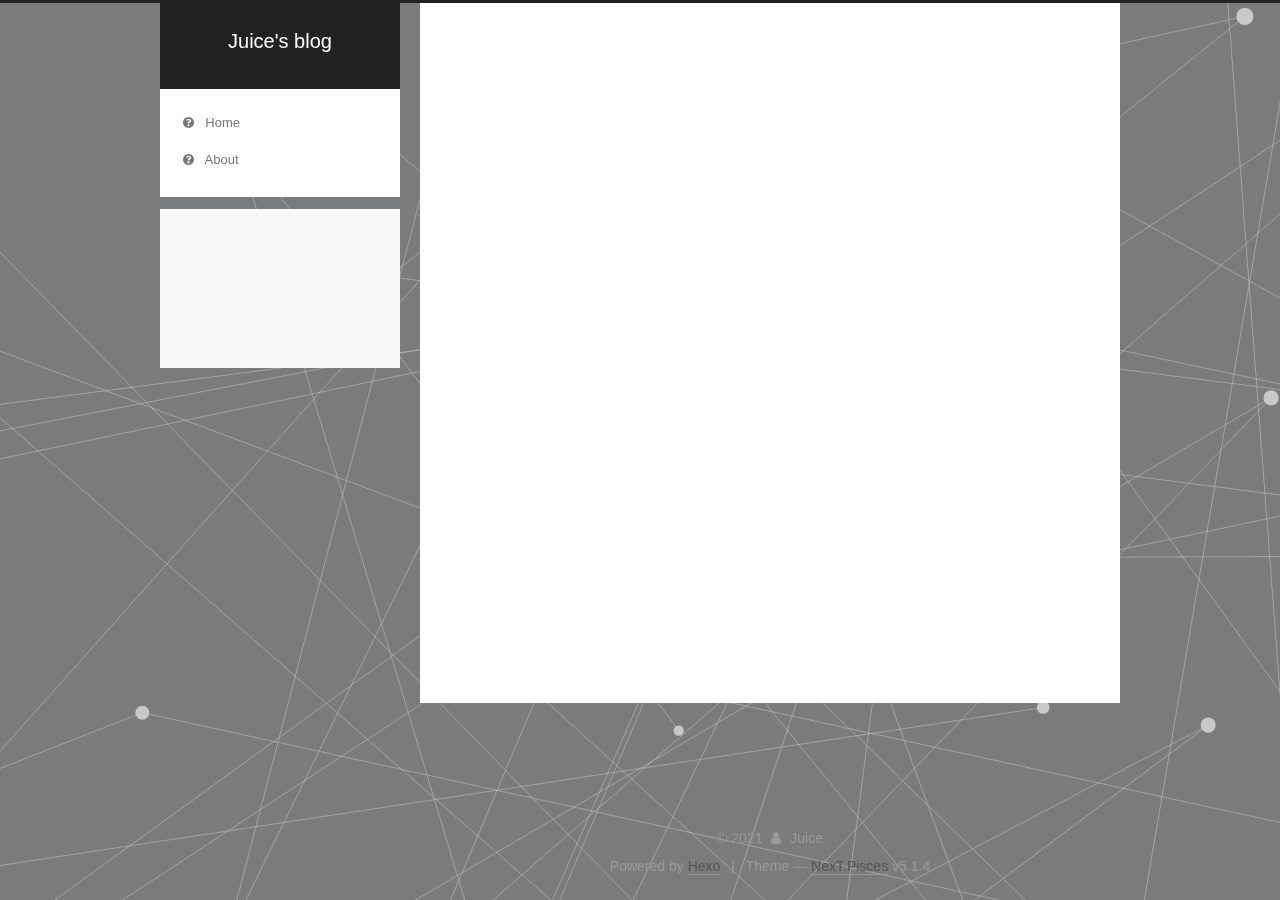
==== commit 7cb04a95: "Site updated: 2021-07-29 16:36:40" ====
--- a/about/index.html
+++ b/about/index.html
@@ -56,13 +56,13 @@
   <link rel="apple-touch-icon" sizes="180x180" href="/images/apple-touch-icon-next.png?v=5.1.4">
 
 
-  <link rel="icon" type="image/png" sizes="32x32" href="/images/favicon-32x32-next.png?v=5.1.4">
-
-
-  <link rel="icon" type="image/png" sizes="16x16" href="/images/favicon-16x16-next.png?v=5.1.4">
-
-
-  <link rel="mask-icon" href="/images/a.png?v=5.1.4" color="#222">
+  <link rel="icon" type="image/png" sizes="32x32" href="/images/logo-32x32.png?v=5.1.4">
+
+
+  <link rel="icon" type="image/png" sizes="16x16" href="/images/logo-16x16.png?v=5.1.4">
+
+
+  <link rel="mask-icon" href="/images/logo.svg?v=5.1.4" color="#222">
 
 
 
@@ -79,13 +79,15 @@
 
 
 
+<meta name="description" content="部分信息   昵称：Juice性别：男?年龄：8?QQ：315294716爱好：摸鱼、追番、Doujinshi对奇特的事物有着不寻常的好奇心。">
 <meta property="og:type" content="website">
-<meta property="og:title" content="about">
+<meta property="og:title" content="关于我">
 <meta property="og:url" content="https://juicesyo.github.io/about/index.html">
 <meta property="og:site_name" content="Juice&#39;s blog">
+<meta property="og:description" content="部分信息   昵称：Juice性别：男?年龄：8?QQ：315294716爱好：摸鱼、追番、Doujinshi对奇特的事物有着不寻常的好奇心。">
 <meta property="og:locale" content="zh_CN">
 <meta property="article:published_time" content="2021-07-29T08:11:57.000Z">
-<meta property="article:modified_time" content="2021-07-29T08:11:57.492Z">
+<meta property="article:modified_time" content="2021-07-29T08:20:17.629Z">
 <meta property="article:author" content="Juice">
 <meta name="twitter:card" content="summary">
 
@@ -123,7 +125,7 @@
 
 
 
-  <title>about | Juice's blog</title>
+  <title>关于我 | Juice's blog</title>
   
 
 
@@ -223,7 +225,7 @@
     <div class="post-block page">
       <header class="post-header">
 
-	<h1 class="post-title" itemprop="name headline">about</h1>
+	<h1 class="post-title" itemprop="name headline">关于我</h1>
 
 
 
@@ -235,7 +237,9 @@
       <div class="post-body">
         
         
-          
+          <p><strong>部分信息</strong>  </p>
+<p>昵称：Juice<br>性别：男?<br>年龄：8?<br>QQ：315294716<br>爱好：摸鱼、追番、Doujinshi<br>对奇特的事物有着不寻常的好奇心。</p>
+
         
       </div>
       
--- a/css/main.css
+++ b/css/main.css
@@ -1823,7 +1823,7 @@
   width: 4px;
   height: 4px;
   border-radius: 50%;
-  background: #1cffbd;
+  background: #ffb99c;
 }
 .links-of-blogroll {
   font-size: 13px;
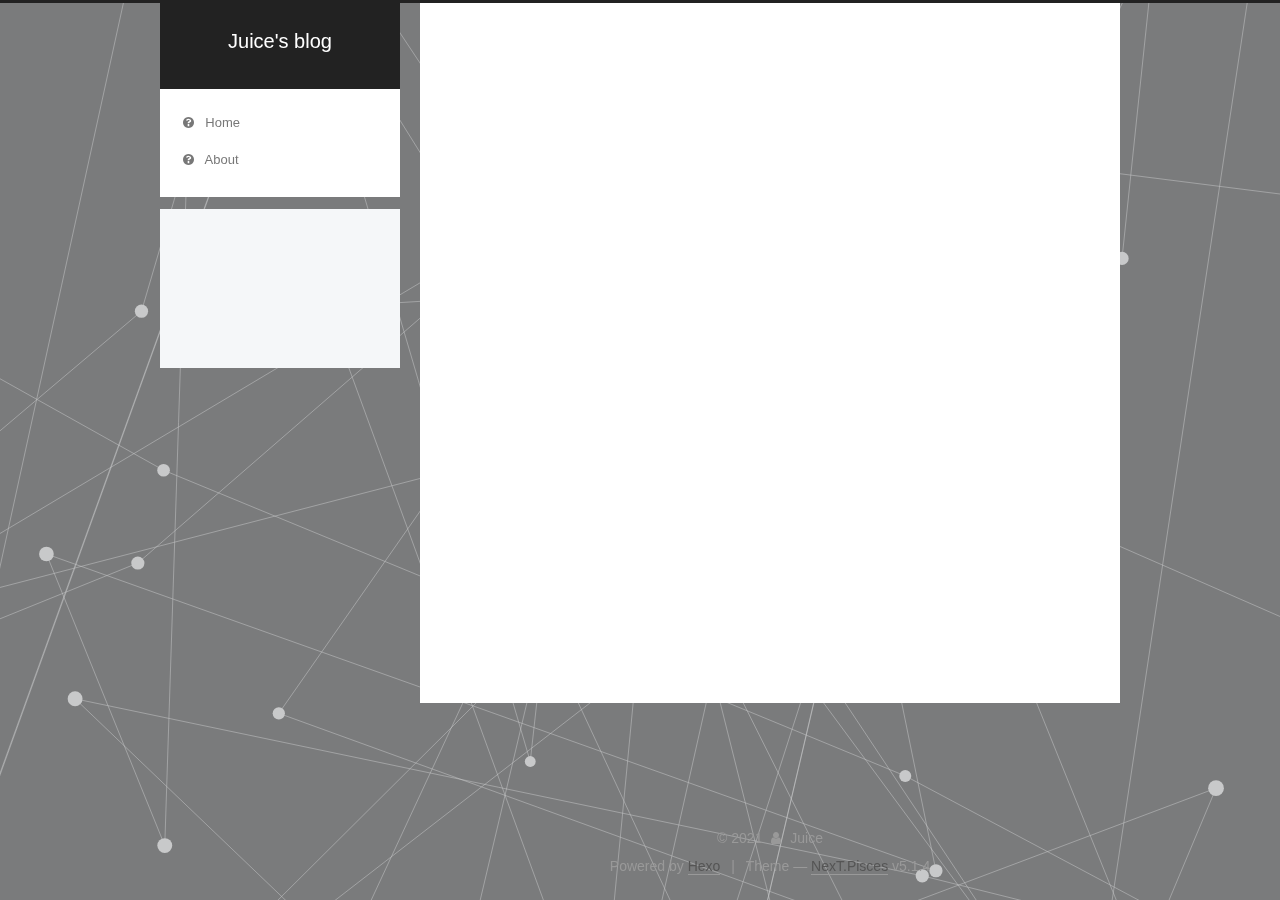
==== commit a03f3c40: "Site updated: 2021-07-29 16:38:47" ====
--- a/about/index.html
+++ b/about/index.html
@@ -56,13 +56,13 @@
   <link rel="apple-touch-icon" sizes="180x180" href="/images/apple-touch-icon-next.png?v=5.1.4">
 
 
-  <link rel="icon" type="image/png" sizes="32x32" href="/images/logo-32x32.png?v=5.1.4">
-
-
-  <link rel="icon" type="image/png" sizes="16x16" href="/images/logo-16x16.png?v=5.1.4">
-
-
-  <link rel="mask-icon" href="/images/logo.svg?v=5.1.4" color="#222">
+  <link rel="icon" type="image/png" sizes="32x32" href="/images/logo-32x32-next.png?v=5.1.4">
+
+
+  <link rel="icon" type="image/png" sizes="16x16" href="/images/logo-16x16-next.png?v=5.1.4">
+
+
+  <link rel="mask-icon" href="/images/a.png?v=5.1.4" color="#222">
 
 
 
--- a/css/main.css
+++ b/css/main.css
@@ -1823,7 +1823,7 @@
   width: 4px;
   height: 4px;
   border-radius: 50%;
-  background: #ffb99c;
+  background: #f52f71;
 }
 .links-of-blogroll {
   font-size: 13px;
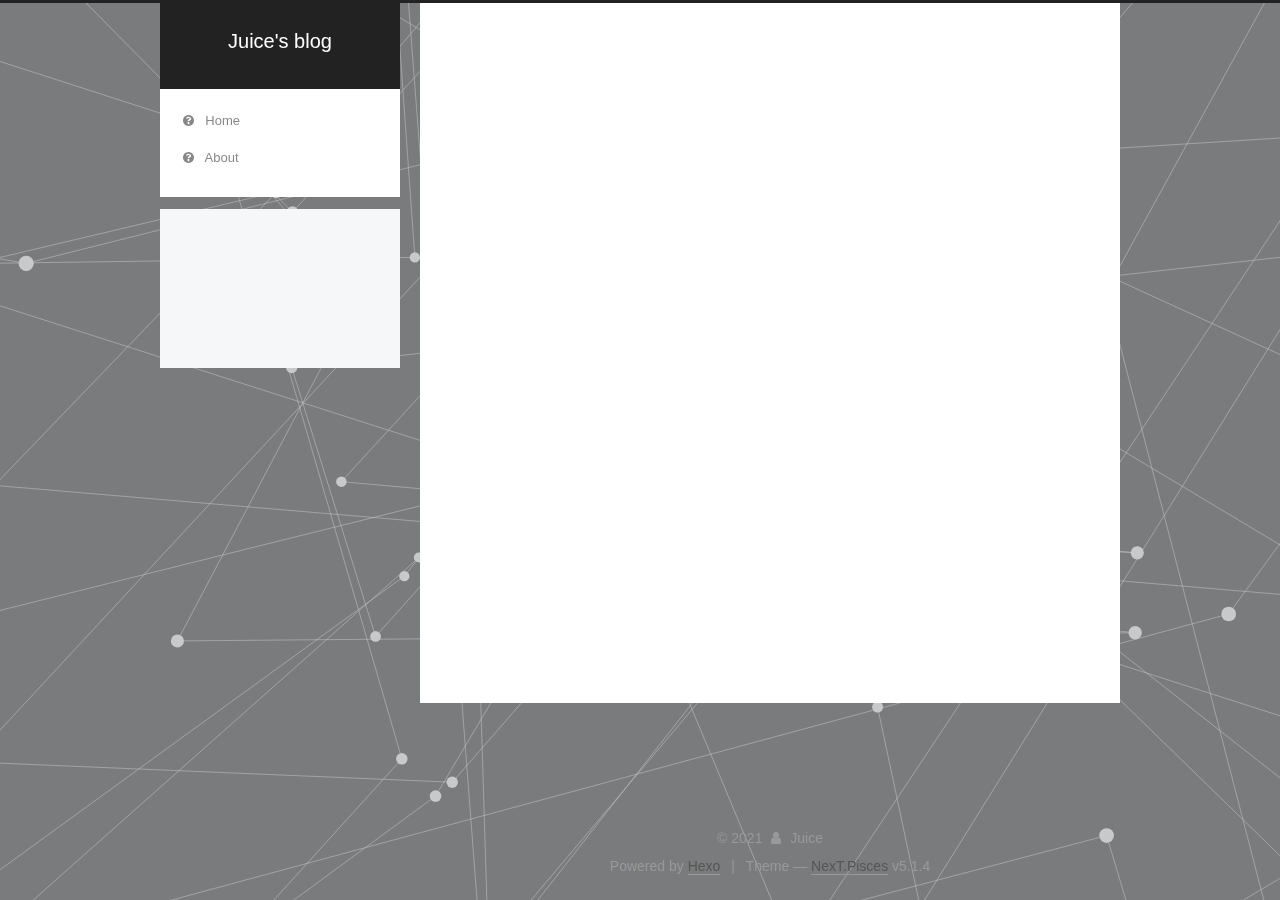
==== commit 6758a339: "Site updated: 2021-07-29 16:39:20" ====
--- a/about/index.html
+++ b/about/index.html
@@ -56,10 +56,10 @@
   <link rel="apple-touch-icon" sizes="180x180" href="/images/apple-touch-icon-next.png?v=5.1.4">
 
 
-  <link rel="icon" type="image/png" sizes="32x32" href="/images/logo-32x32-next.png?v=5.1.4">
-
-
-  <link rel="icon" type="image/png" sizes="16x16" href="/images/logo-16x16-next.png?v=5.1.4">
+  <link rel="icon" type="image/png" sizes="32x32" href="/images/logo-32x32.png?v=5.1.4">
+
+
+  <link rel="icon" type="image/png" sizes="16x16" href="/images/logo-16x16.png?v=5.1.4">
 
 
   <link rel="mask-icon" href="/images/a.png?v=5.1.4" color="#222">
--- a/css/main.css
+++ b/css/main.css
@@ -1823,7 +1823,7 @@
   width: 4px;
   height: 4px;
   border-radius: 50%;
-  background: #f52f71;
+  background: #bf6311;
 }
 .links-of-blogroll {
   font-size: 13px;
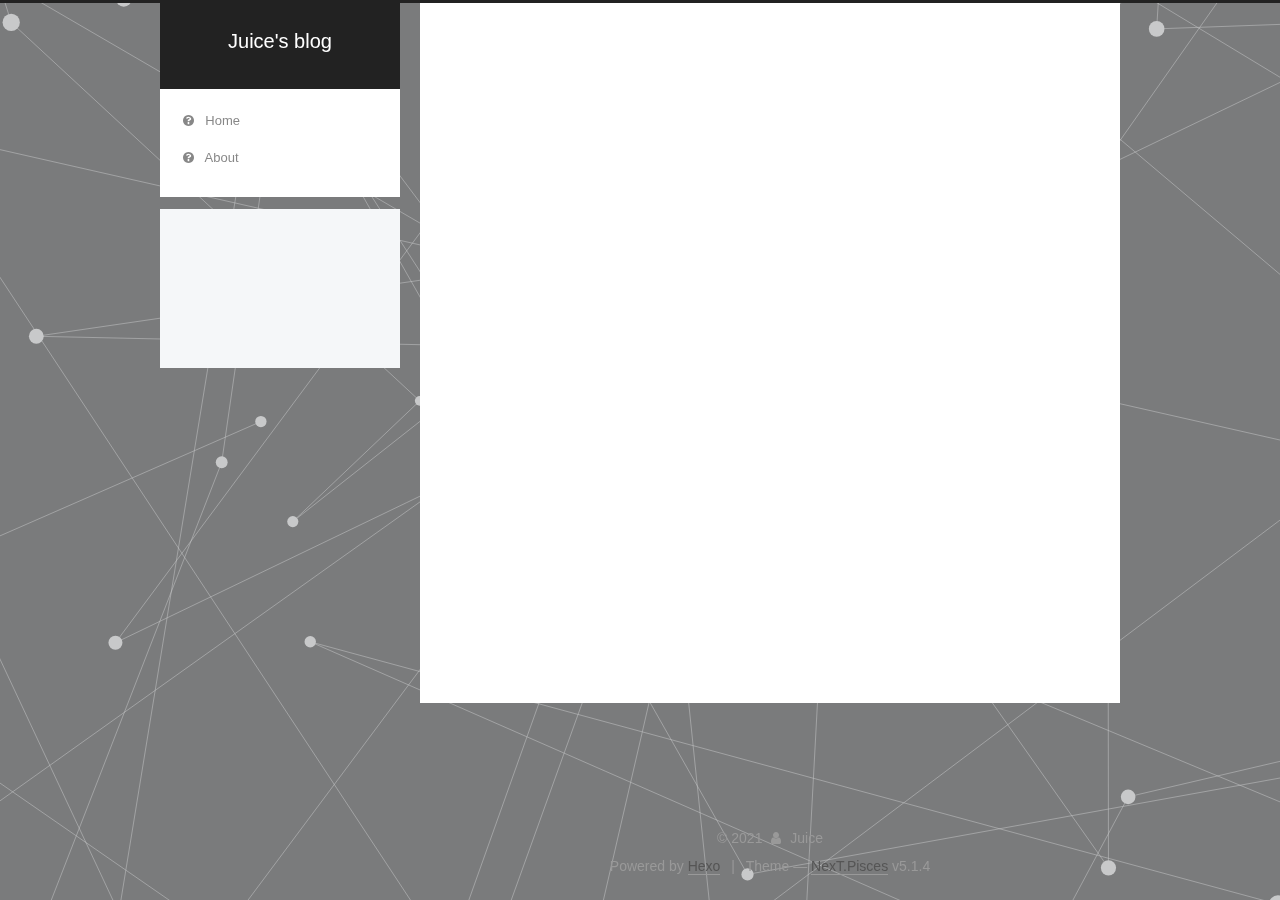
==== commit c9b3dd62: "Site updated: 2021-07-29 16:45:33" ====
--- a/about/index.html
+++ b/about/index.html
@@ -56,10 +56,10 @@
   <link rel="apple-touch-icon" sizes="180x180" href="/images/apple-touch-icon-next.png?v=5.1.4">
 
 
-  <link rel="icon" type="image/png" sizes="32x32" href="/images/logo-32x32.png?v=5.1.4">
-
-
-  <link rel="icon" type="image/png" sizes="16x16" href="/images/logo-16x16.png?v=5.1.4">
+  <link rel="icon" type="image/png" sizes="32x32" href="/images/logo.png?v=5.1.4">
+
+
+  <link rel="icon" type="image/png" sizes="16x16" href="/images/logo.png?v=5.1.4">
 
 
   <link rel="mask-icon" href="/images/a.png?v=5.1.4" color="#222">
--- a/css/main.css
+++ b/css/main.css
@@ -1823,7 +1823,7 @@
   width: 4px;
   height: 4px;
   border-radius: 50%;
-  background: #bf6311;
+  background: #380300;
 }
 .links-of-blogroll {
   font-size: 13px;
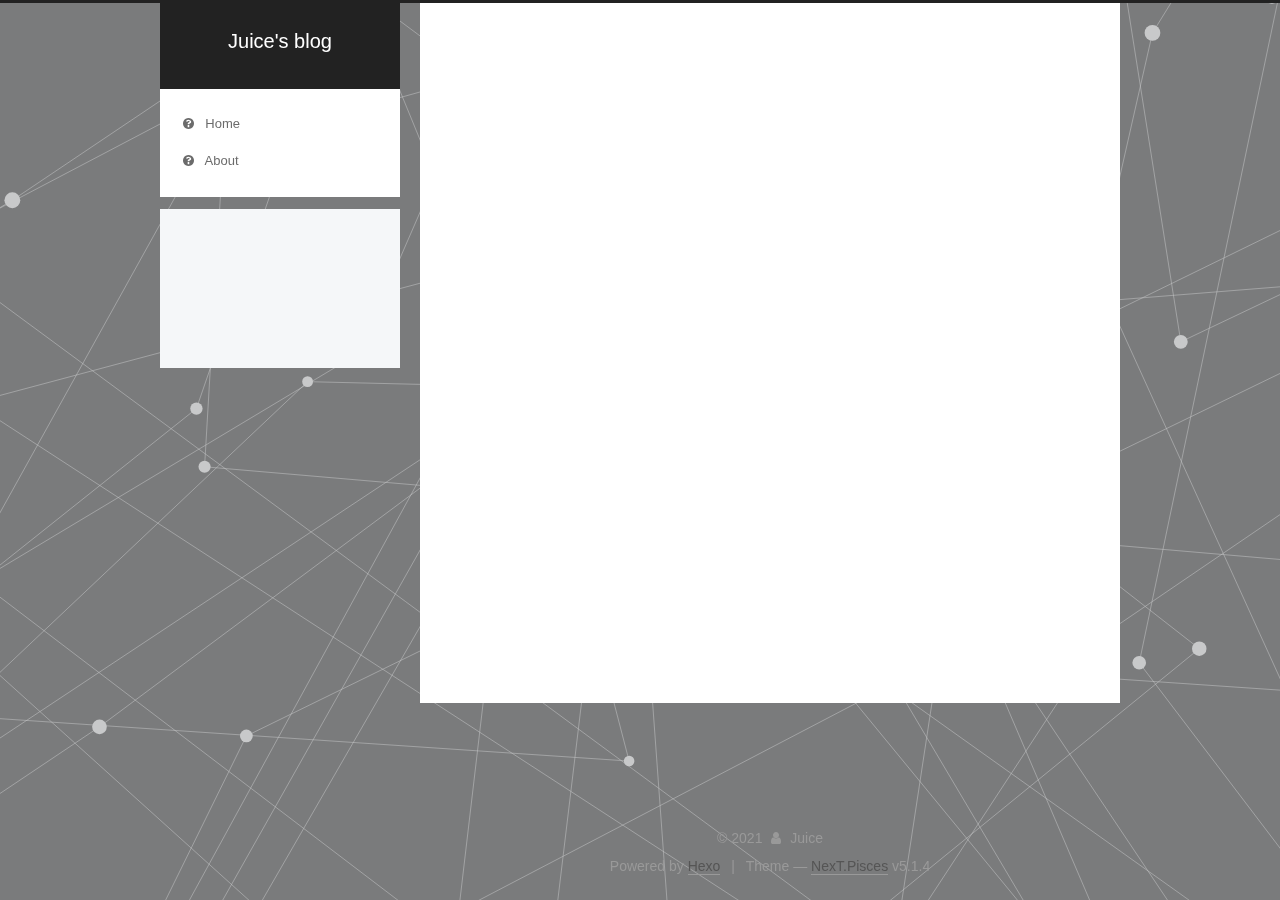
==== commit 549923f6: "Site updated: 2021-08-09 17:13:33" ====
--- a/about/index.html
+++ b/about/index.html
@@ -301,7 +301,7 @@
               
                 <a href="/archives">
               
-                  <span class="site-state-item-count">2</span>
+                  <span class="site-state-item-count">1</span>
                   <span class="site-state-item-name">posts</span>
                 </a>
               </div>
@@ -572,5 +572,5 @@
 
   
 
-</body>
+<script src="/live2dw/lib/L2Dwidget.min.js?094cbace49a39548bed64abff5988b05"></script><script>L2Dwidget.init({"log":false,"pluginJsPath":"lib/","pluginModelPath":"assets/","pluginRootPath":"live2dw/","tagMode":false});</script></body>
 </html>
--- a/css/main.css
+++ b/css/main.css
@@ -1823,7 +1823,7 @@
   width: 4px;
   height: 4px;
   border-radius: 50%;
-  background: #380300;
+  background: #fff;
 }
 .links-of-blogroll {
   font-size: 13px;
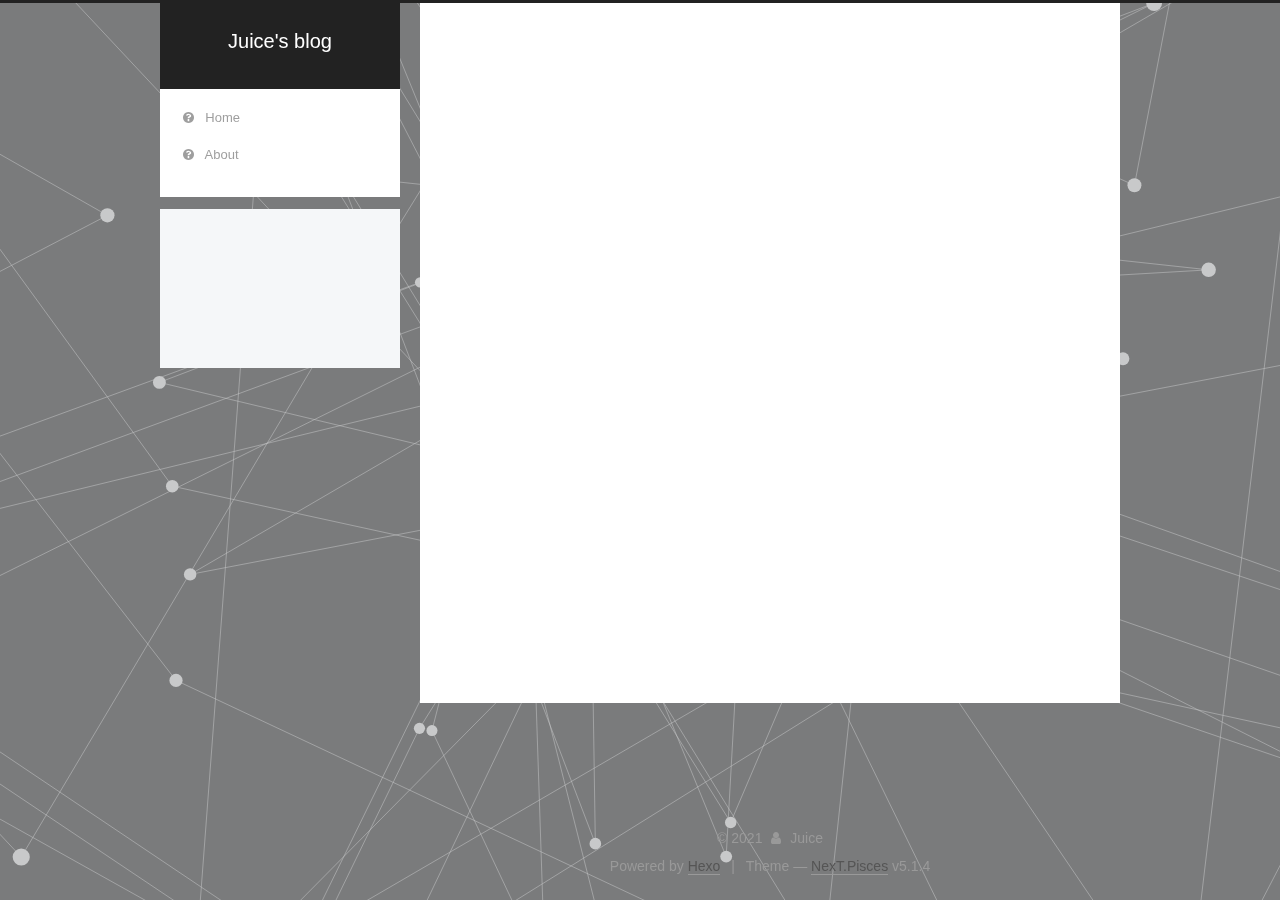
==== commit f8d32e51: "Site updated: 2021-09-17 20:37:47" ====
--- a/about/index.html
+++ b/about/index.html
@@ -572,5 +572,5 @@
 
   
 
-<script src="/live2dw/lib/L2Dwidget.min.js?094cbace49a39548bed64abff5988b05"></script><script>L2Dwidget.init({"log":false,"pluginJsPath":"lib/","pluginModelPath":"assets/","pluginRootPath":"live2dw/","tagMode":false});</script></body>
+</body>
 </html>
--- a/css/main.css
+++ b/css/main.css
@@ -1823,7 +1823,7 @@
   width: 4px;
   height: 4px;
   border-radius: 50%;
-  background: #fff;
+  background: #5b4eff;
 }
 .links-of-blogroll {
   font-size: 13px;
